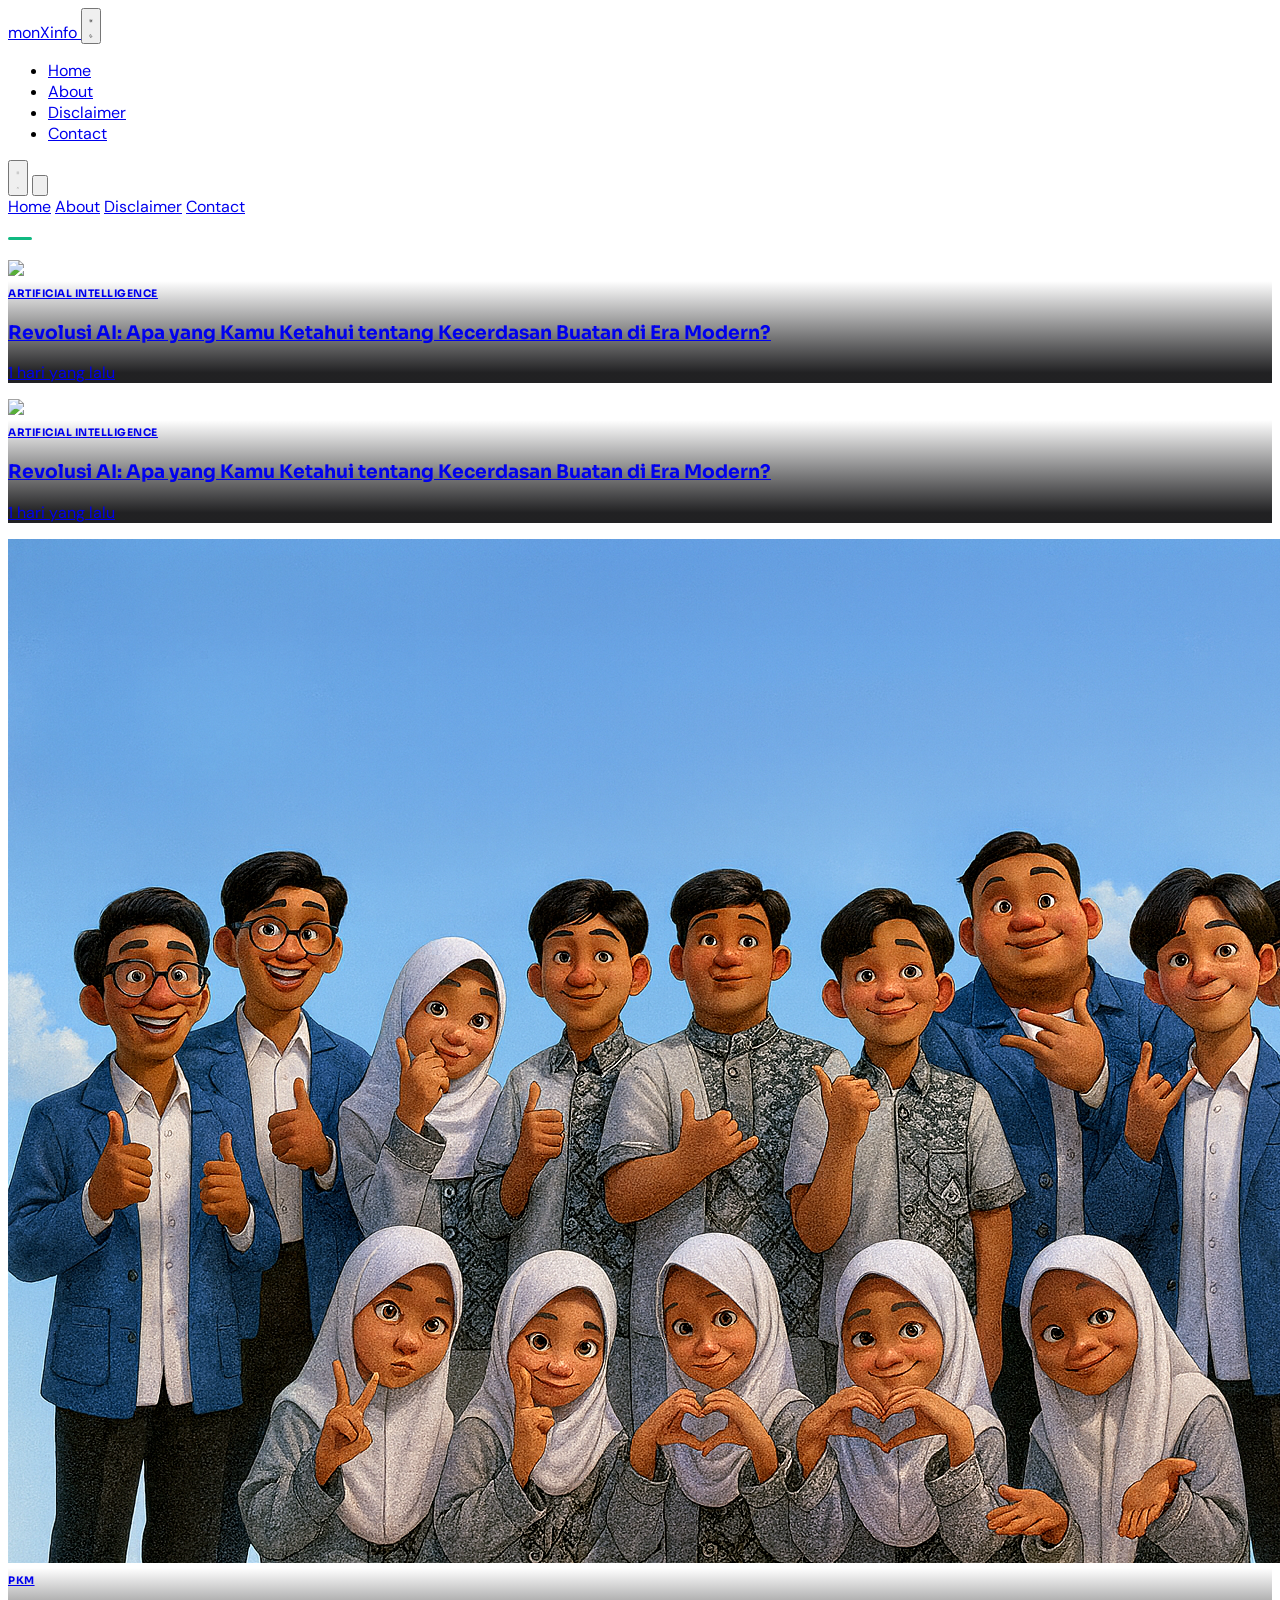
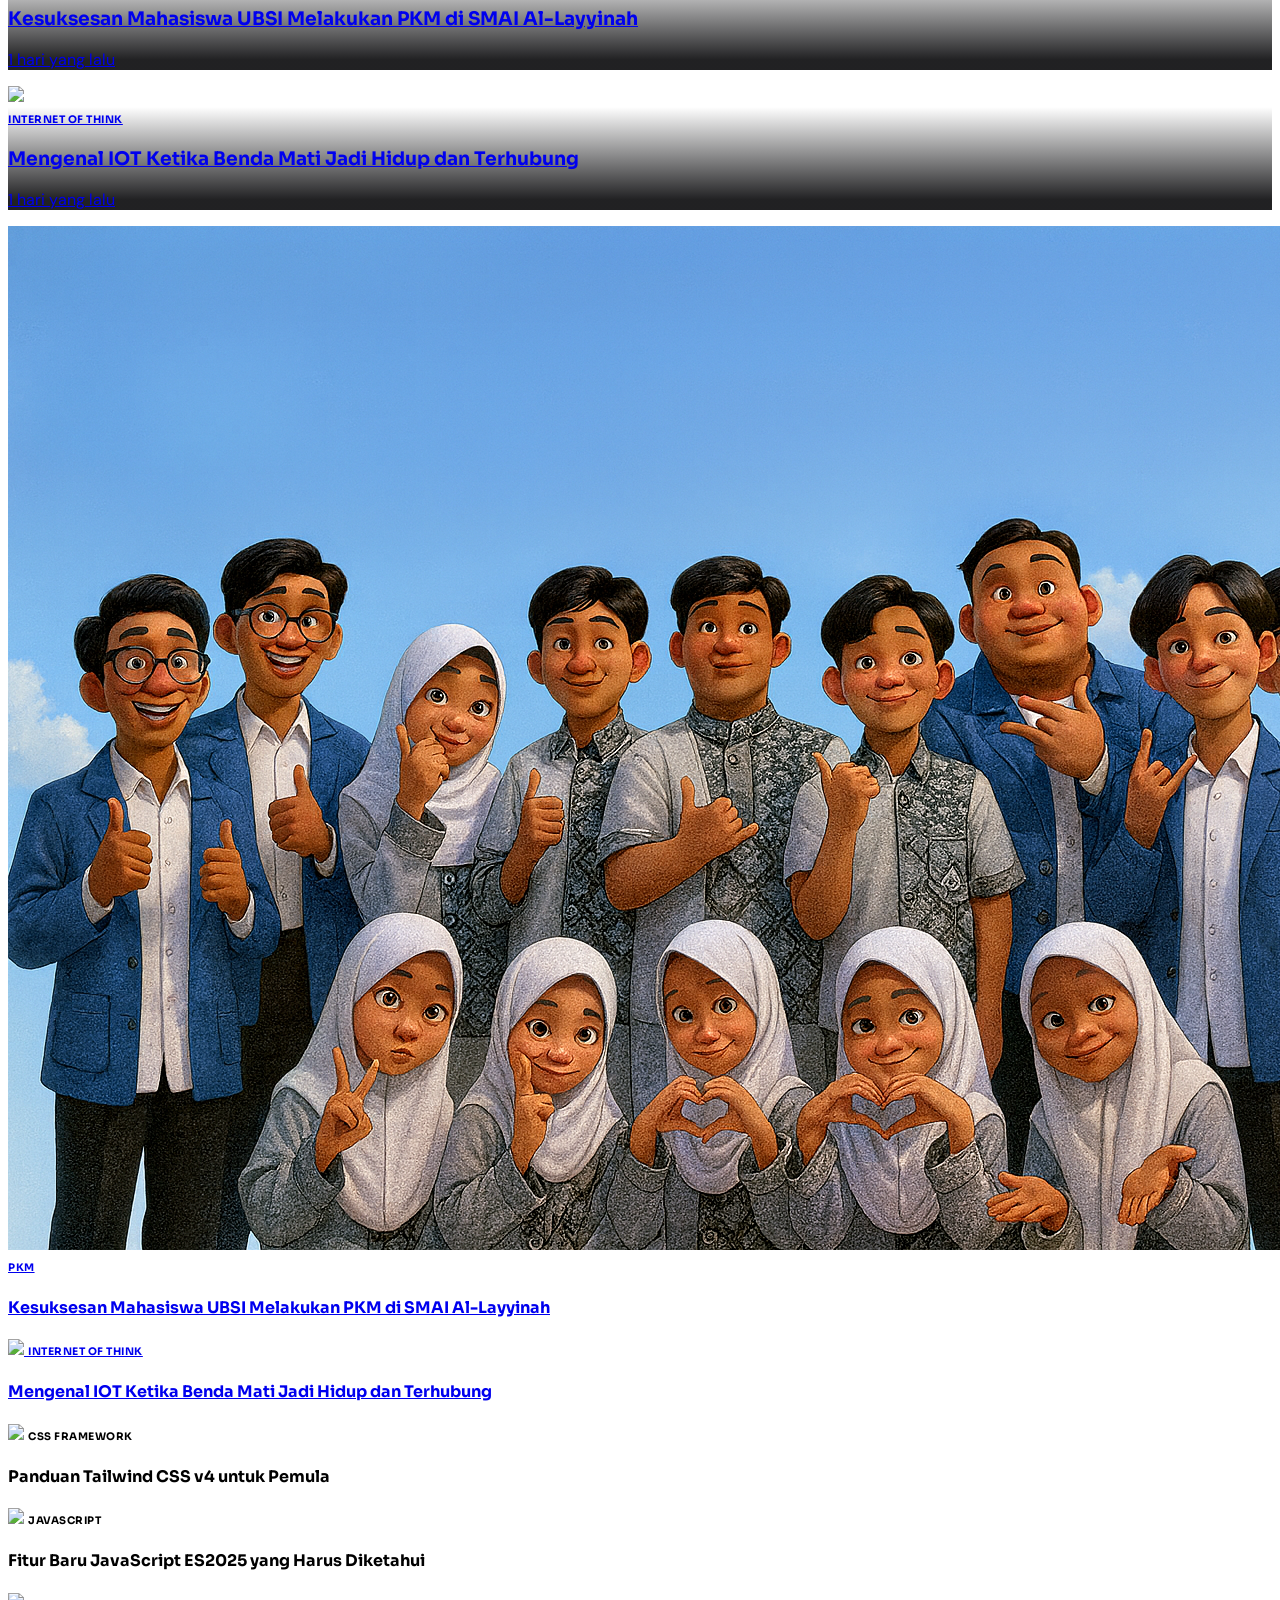
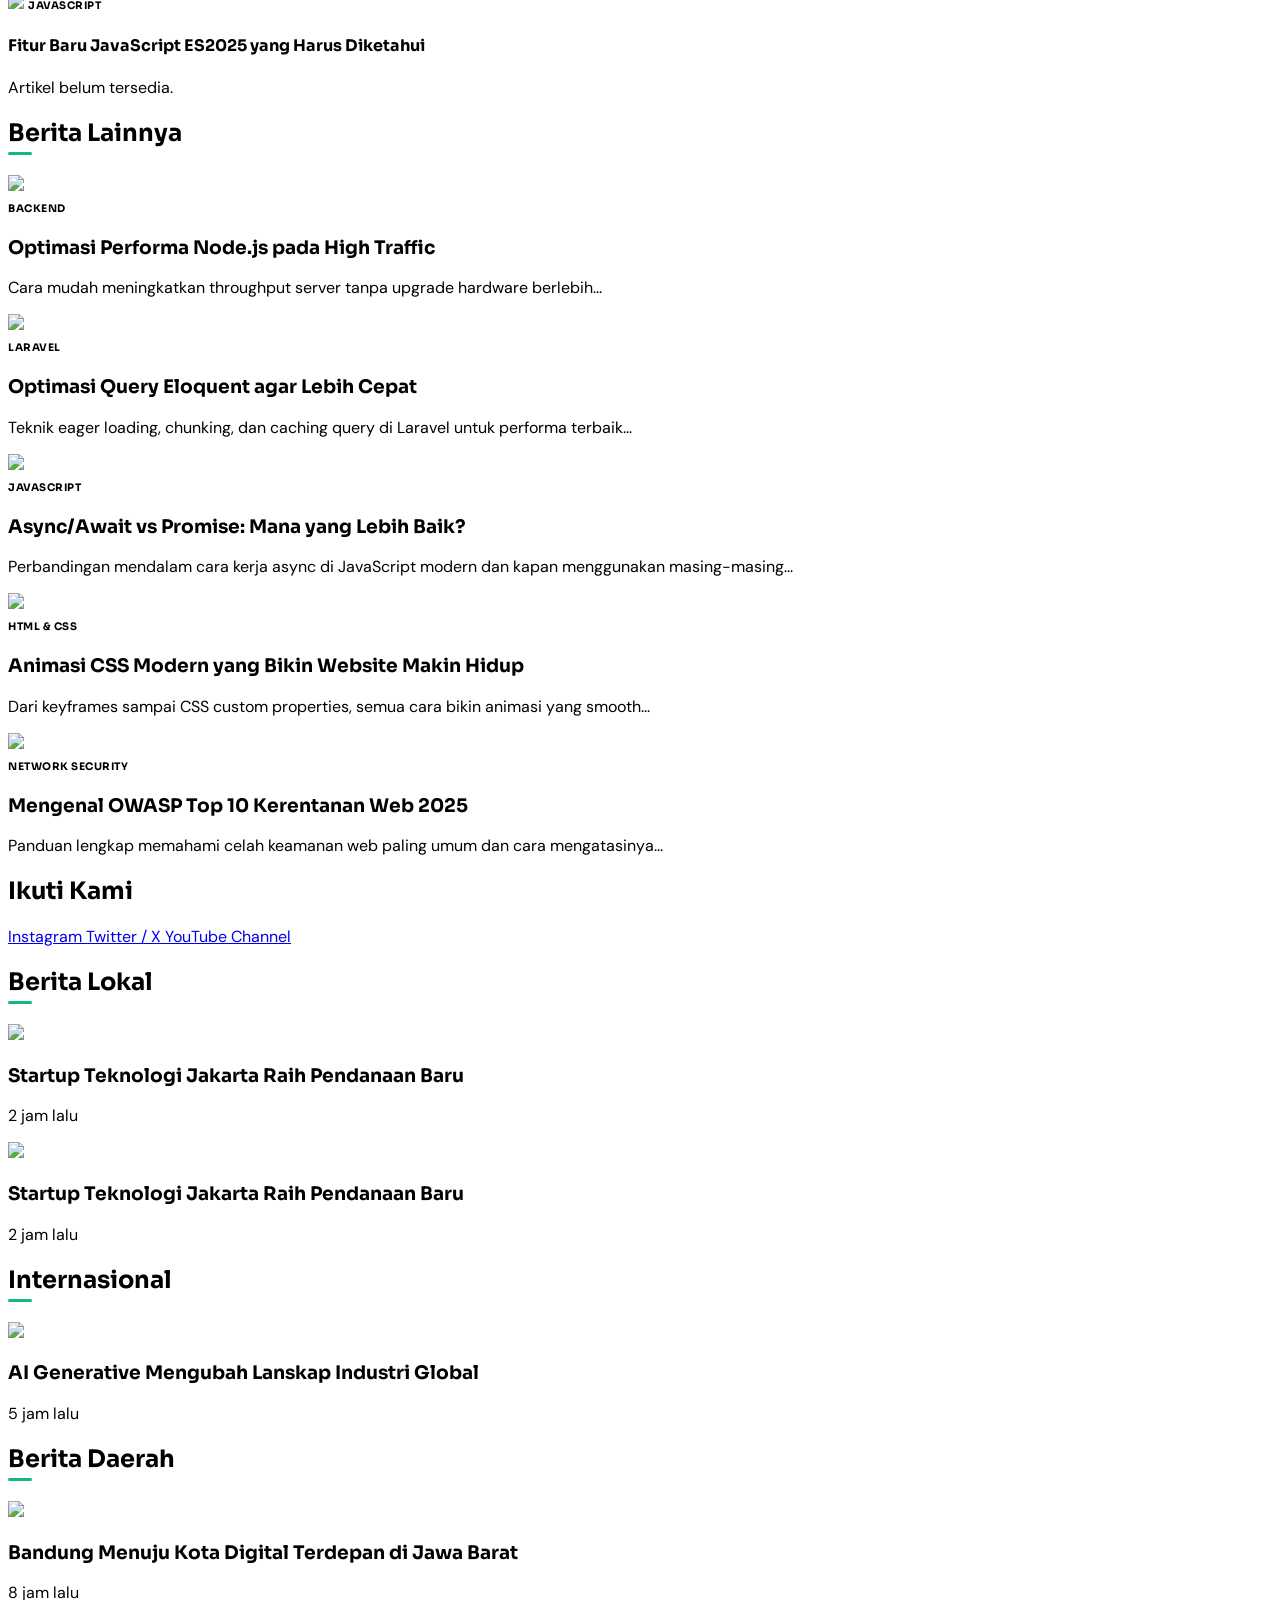
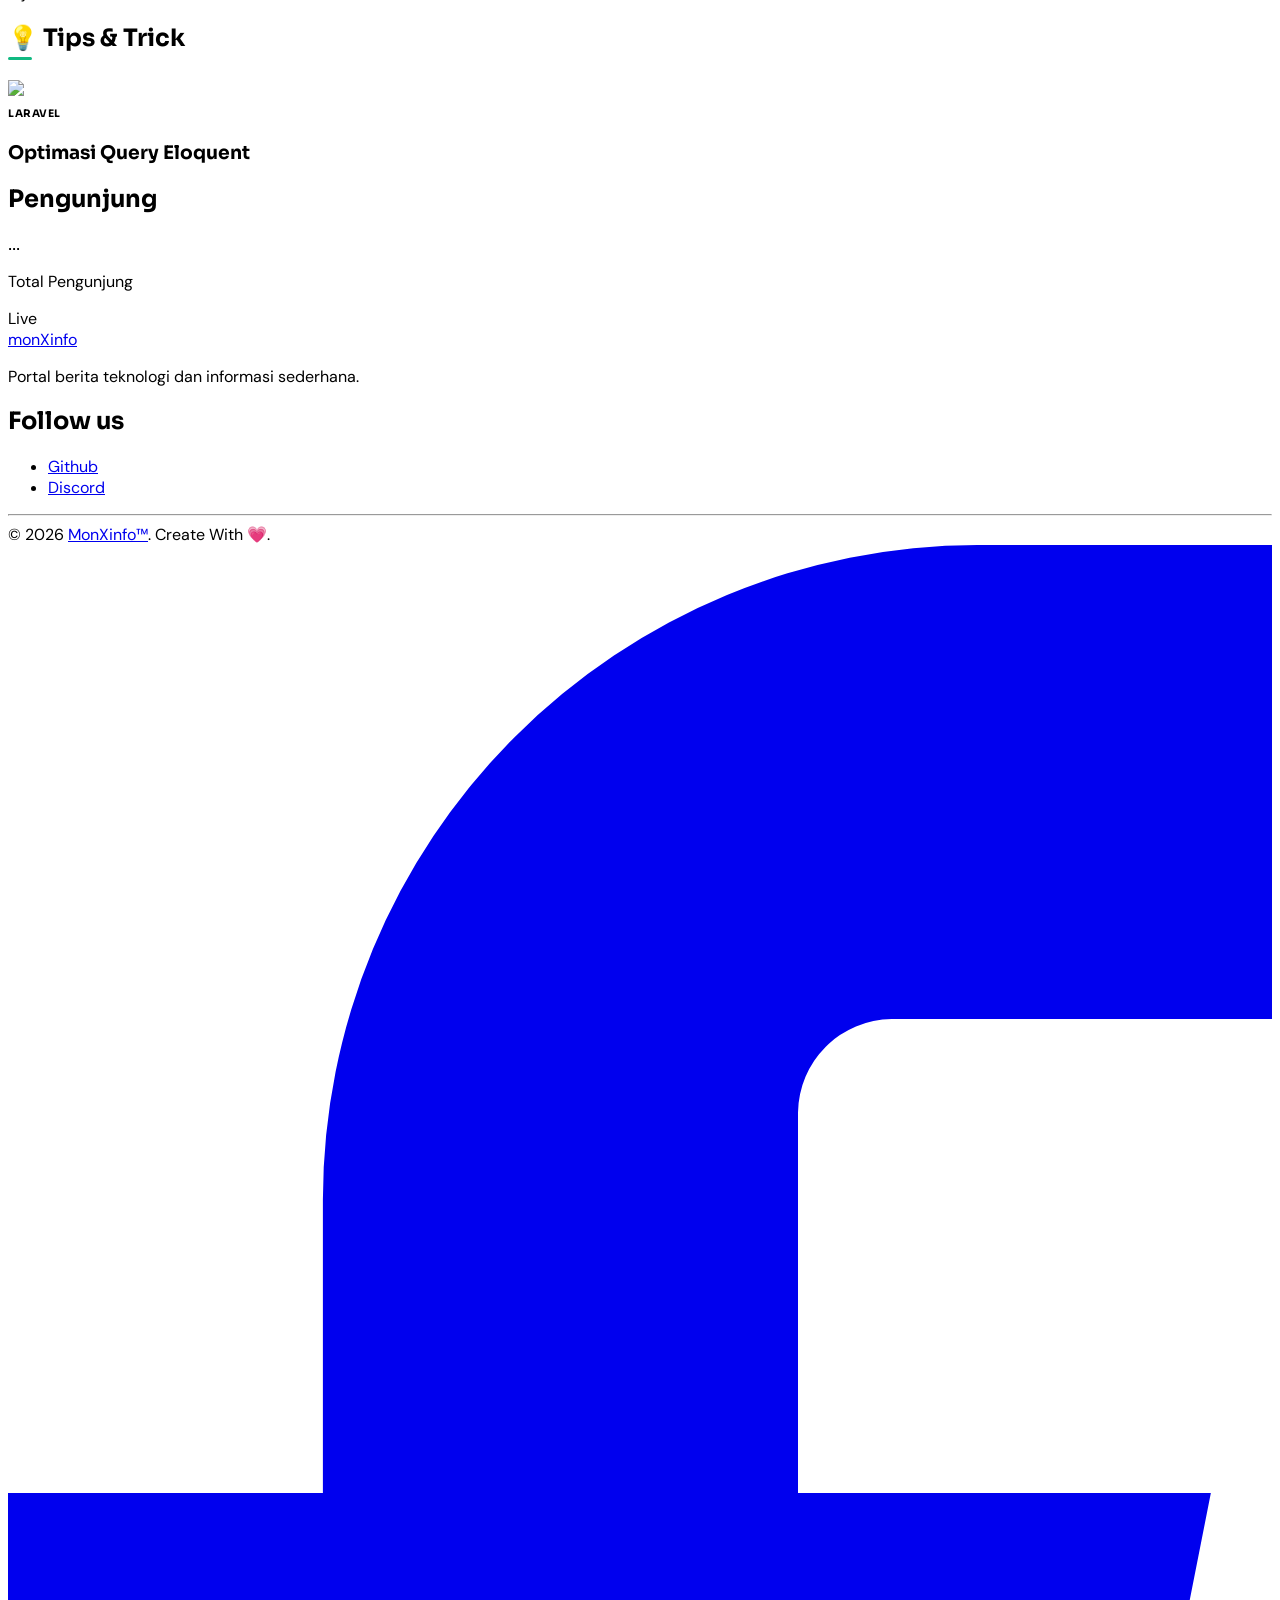
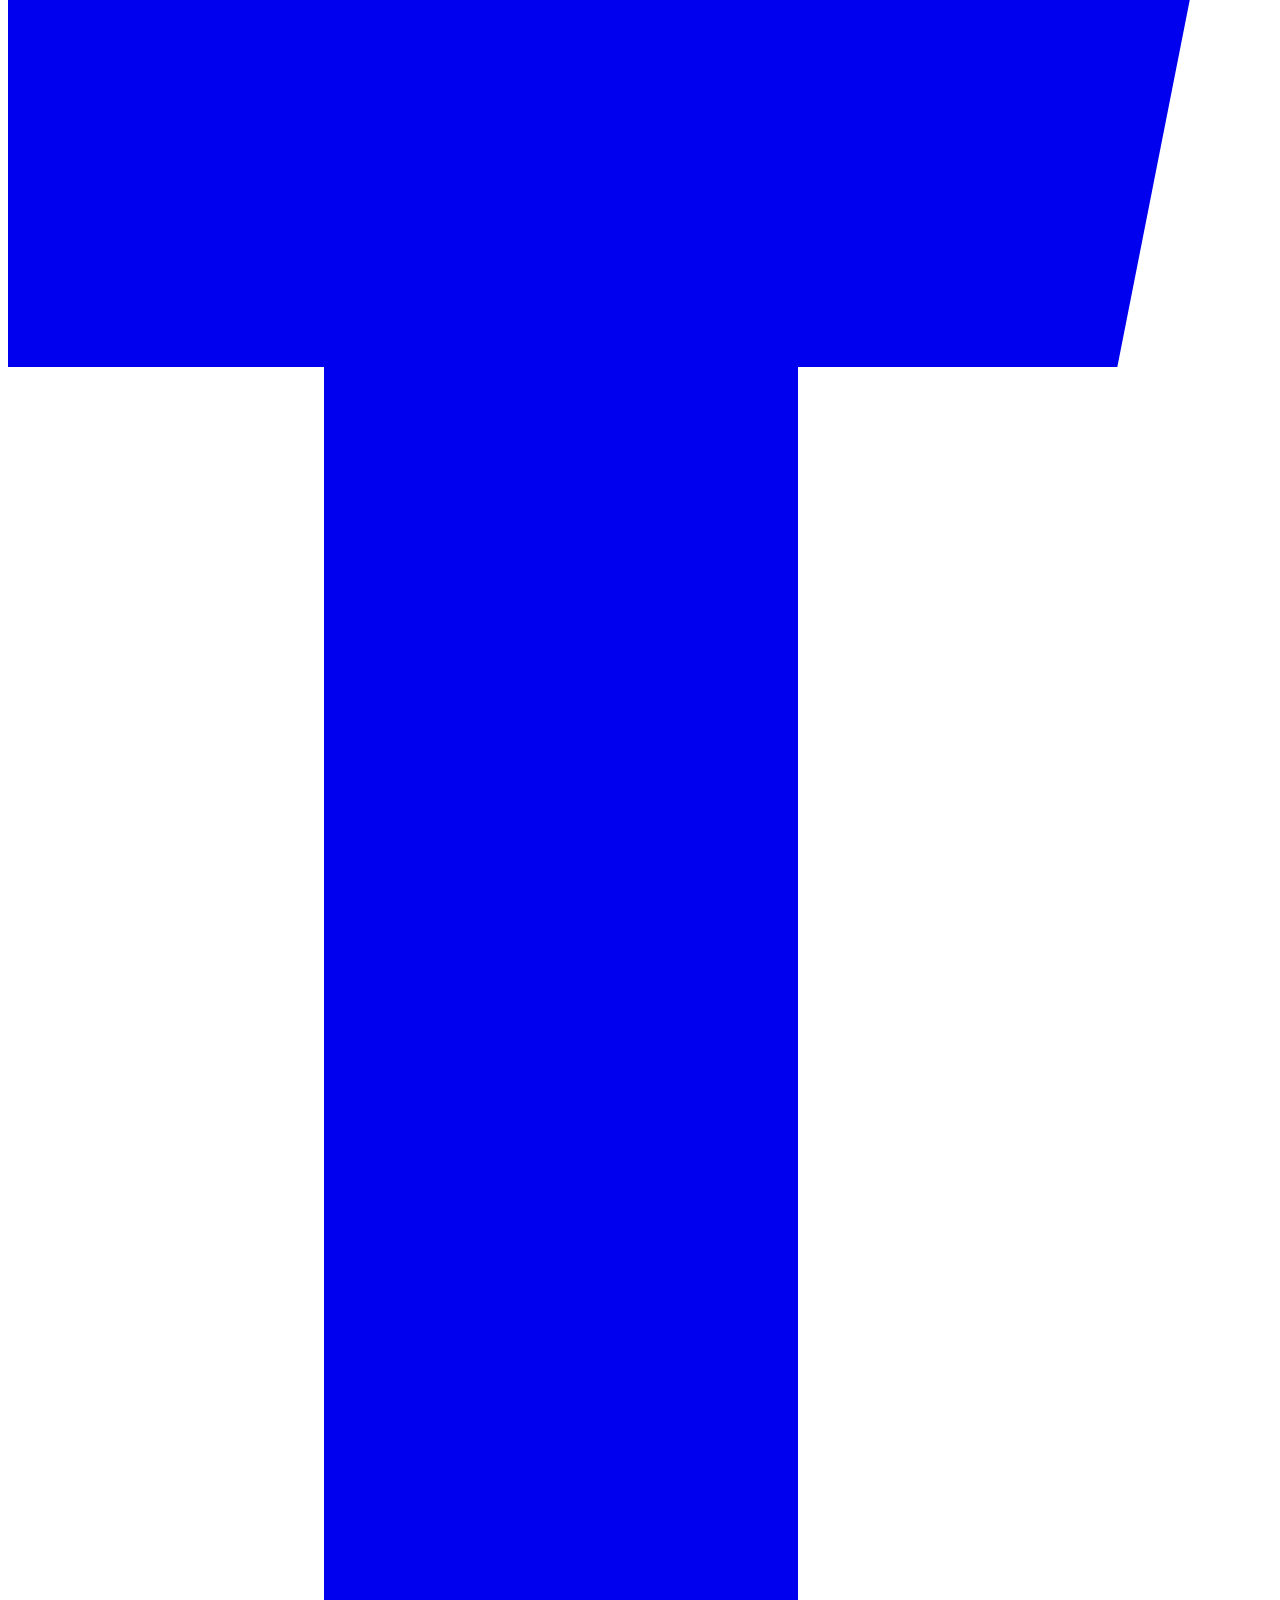
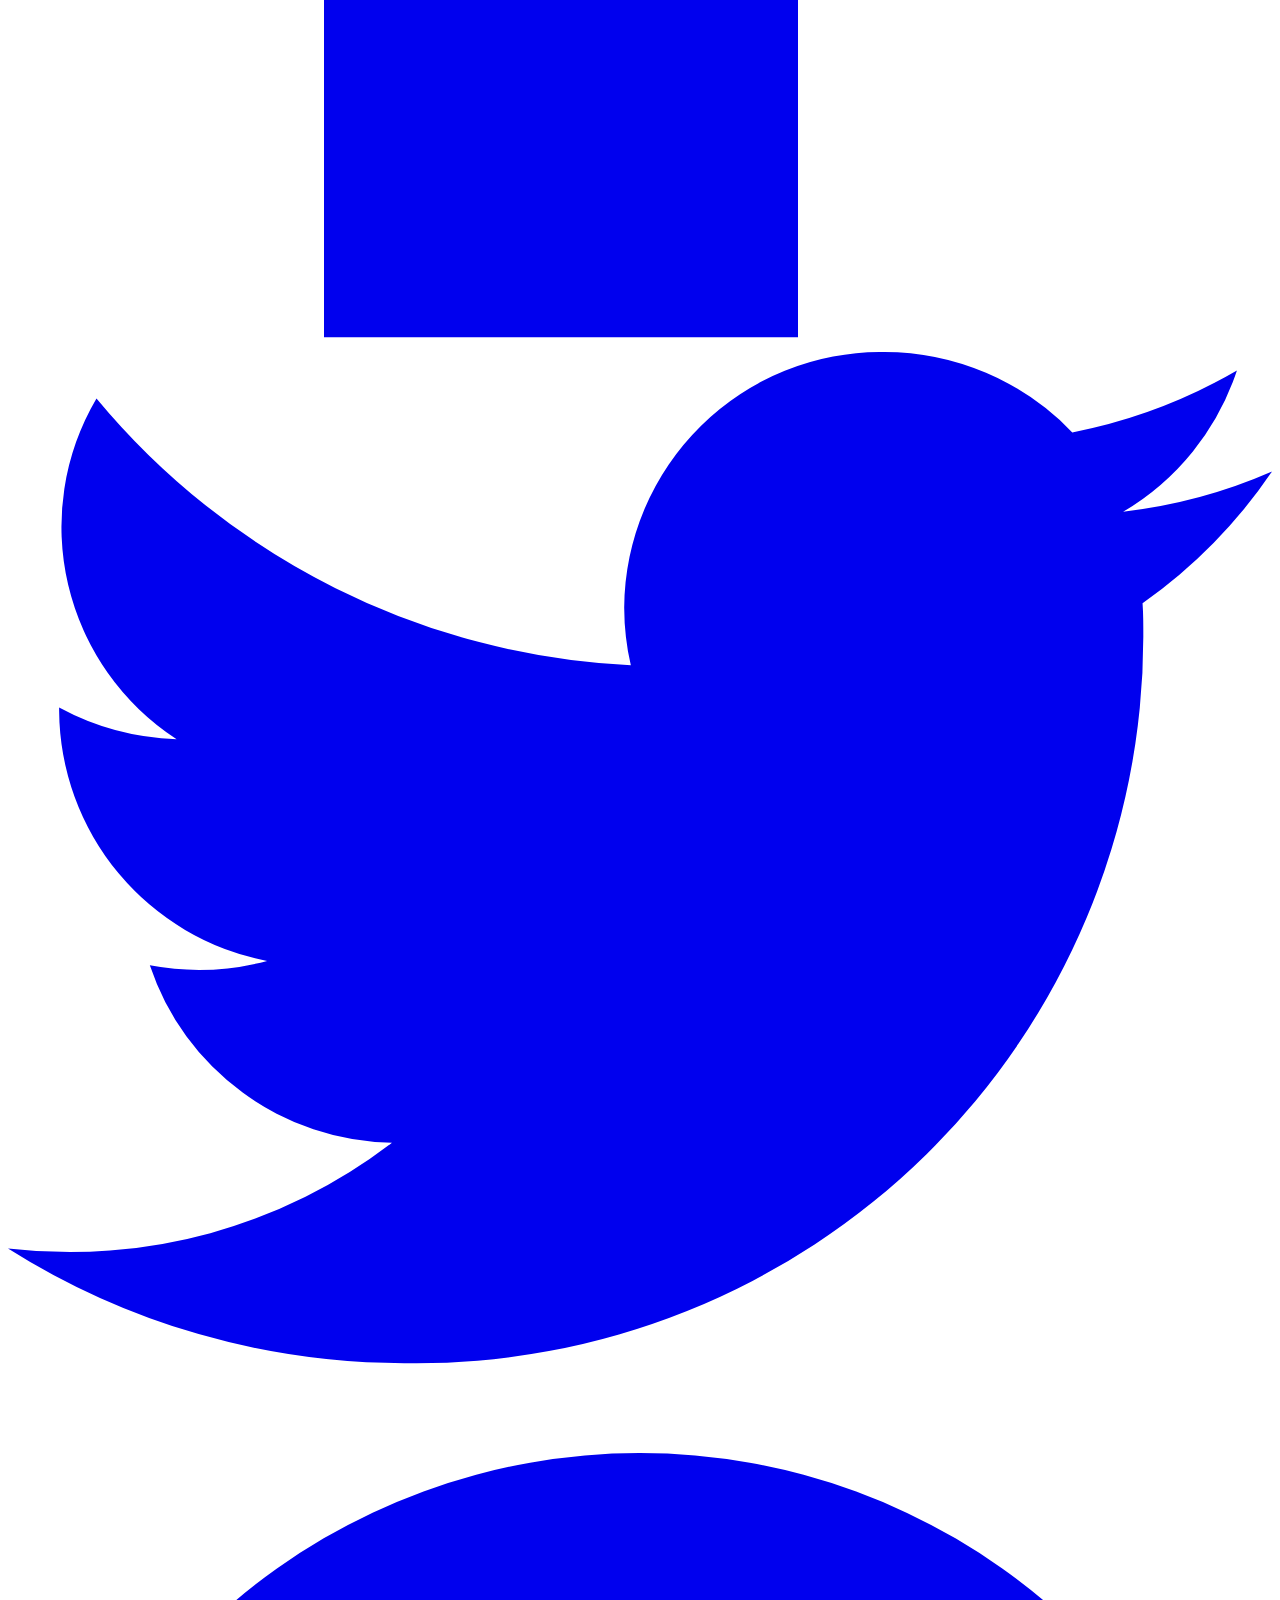
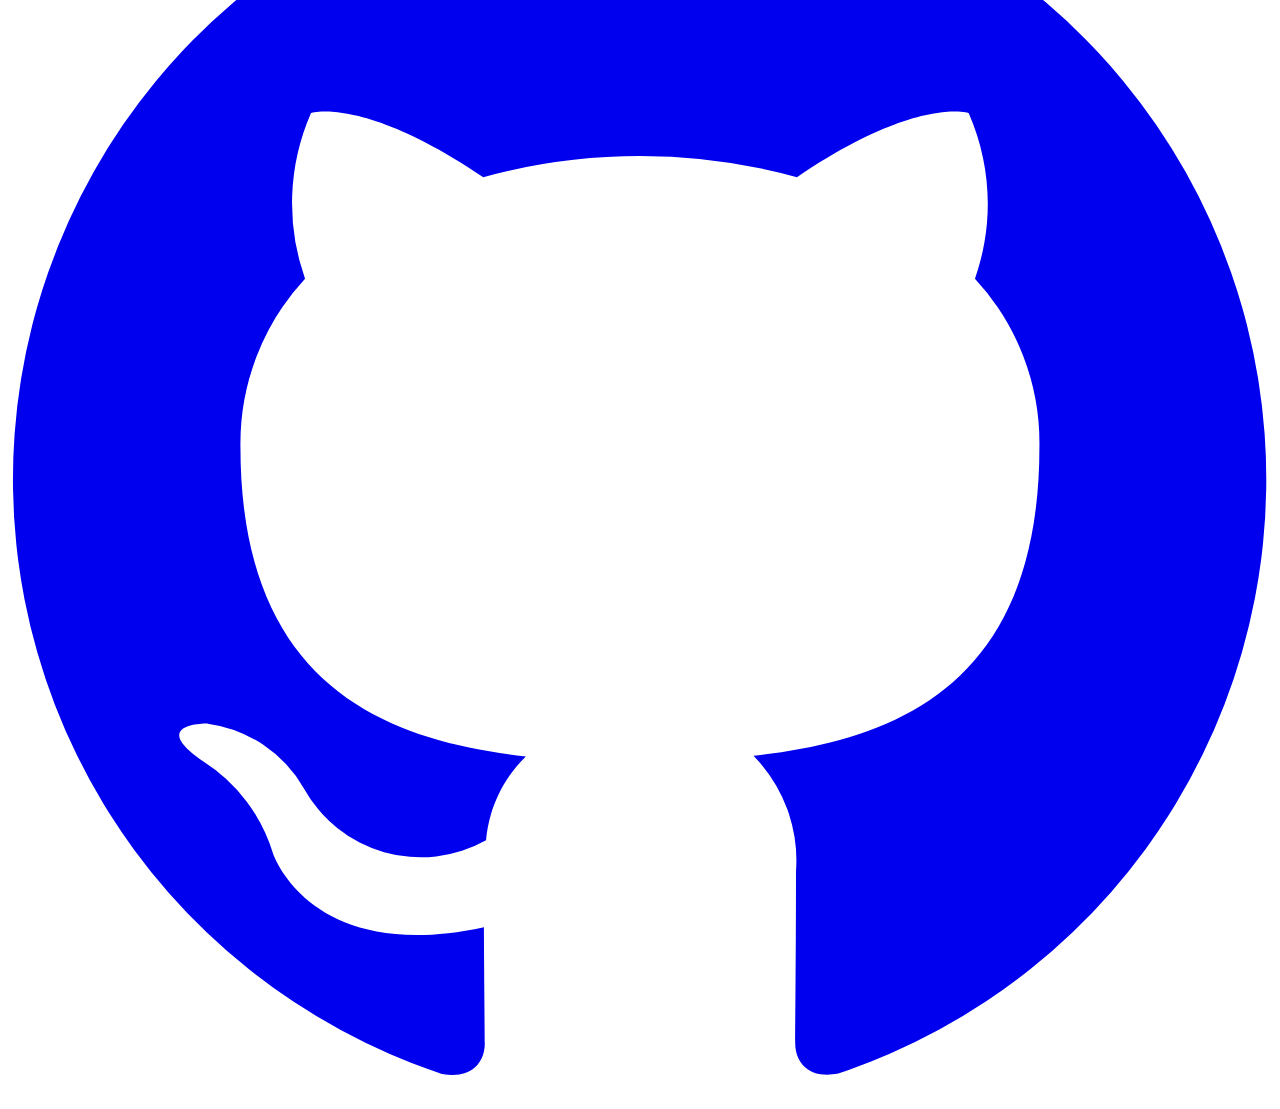
==== index.html @ 0c38c3d5 "menambahkan artikel iot" ====
<!doctype html>
<html lang="id" class="dark">
  <head>
    <meta charset="UTF-8" />
    <meta name="viewport" content="width=device-width, initial-scale=1.0" />
    <meta property="og:type" content="website" />
    <meta property="og:title" content="monXinfo" />
    <meta property="og:description" content="info seputar putar" />
    <meta property="og:image" content="https://irsyadhaniff.github.io/monXinfo-manual/images/previewpage041026.png" />
    <title>monXinfo - Portal Informasi</title>
    <!-- CSS style -->
    <link href="https://fonts.googleapis.com/css2?family=Sora:wght@400;600;700;900&family=DM+Sans:wght@400;500&display=swap" rel="stylesheet" />
    <link rel="stylesheet" href="/css/style.css" />
    <!-- end CSS style -->

    <!-- JS head -->
    <script src="https://cdn.tailwindcss.com"></script>
    <script>
      tailwind.config = {
        darkMode: "class",
      };
    </script>
    <!-- end JS head -->
  </head>
  <body class="overflow-x-hidden bg-zinc-50 dark:bg-zinc-950 text-zinc-900 dark:text-zinc-100">
    <!-- Page loader area -->
    <div id="page-loader">
      <svg aria-hidden="true" class="w-10 h-10 text-zinc-300 dark:text-zinc-700 animate-spin fill-emerald-500" viewBox="0 0 100 101" fill="none" xmlns="http://www.w3.org/2000/svg">
        <path
          d="M100 50.5908C100 78.2051 77.6142 100.591 50 100.591C22.3858 100.591 0 78.2051 0 50.5908C0 22.9766 22.3858 0.59082 50 0.59082C77.6142 0.59082 100 22.9766 100 50.5908ZM9.08144 50.5908C9.08144 73.1895 27.4013 91.5094 50 91.5094C72.5987 91.5094 90.9186 73.1895 90.9186 50.5908C90.9186 27.9921 72.5987 9.67226 50 9.67226C27.4013 9.67226 9.08144 27.9921 9.08144 50.5908Z"
          fill="currentColor"
        />
        <path
          d="M93.9676 39.0409C96.393 38.4038 97.8624 35.9116 97.0079 33.5539C95.2932 28.8227 92.871 24.3692 89.8167 20.348C85.8452 15.1192 80.8826 10.7238 75.2124 7.41289C69.5422 4.10194 63.2754 1.94025 56.7698 1.05124C51.7666 0.367541 46.6976 0.446843 41.7345 1.27873C39.2613 1.69328 37.813 4.19778 38.4501 6.62326C39.0873 9.04874 41.5694 10.4717 44.0505 10.1071C47.8511 9.54855 51.7191 9.52689 55.5402 10.0491C60.8642 10.7766 65.9928 12.5457 70.6331 15.2552C75.2735 17.9648 79.3347 21.5619 82.5849 25.841C84.9175 28.9121 86.7997 32.2913 88.1811 35.8758C89.083 38.2158 91.5421 39.6781 93.9676 39.0409Z"
          fill="currentFill"
        />
      </svg>
    </div>
    <!-- end Page loader area -->

    <!-- Navbar area -->
    <nav x-data="{ open: false }" class="w-full font-sora bg-zinc-950 border-b border-zinc-800 sticky top-0 z-40">
      <div class="max-w-7xl mx-auto px-4 sm:px-6 lg:px-8">
        <div class="flex items-center justify-between h-16">
          <div class="flex items-center space-x-4 w-1/4">
            <a href="index.html" class="text-emerald-400 text-xl font-black tracking-tight"> mon<span class="text-white">X</span>info </a>
            <button id="theme-toggle" class="text-zinc-400 hover:text-white transition-colors">
              <svg id="icon-sun" class="w-5 h-5 hidden" fill="none" stroke="currentColor" viewBox="0 0 24 24">
                <path
                  stroke-linecap="round"
                  stroke-linejoin="round"
                  stroke-width="2"
                  d="M12 5V3m0 18v-2M7.05 7.05 5.636 5.636m12.728 12.728L16.95 16.95M5 12H3m18 0h-2M7.05 16.95l-1.414 1.414M18.364 5.636 16.95 7.05M16 12a4 4 0 1 1-8 0 4 4 0 0 1 8 0Z"
                />
              </svg>
              <svg id="icon-moon" class="w-5 h-5" fill="none" stroke="currentColor" viewBox="0 0 24 24">
                <path stroke-linecap="round" stroke-linejoin="round" stroke-width="2" d="M12 21a9 9 0 0 1-.5-17.986V3c-.354.966-.5 1.911-.5 3a9 9 0 0 0 9 9c.239 0 .254.018.488 0A9.004 9.004 0 0 1 12 21Z" />
              </svg>
            </button>
          </div>

          <div class="hidden md:flex flex-1 justify-center">
            <ul class="flex items-center gap-2">
              <li><a href="index.html" class="px-4 py-2 text-sm text-white bg-zinc-800 rounded-md">Home</a></li>
              <li><a href="about.html" class="px-4 py-2 text-sm text-zinc-400 hover:text-white hover:bg-zinc-800 rounded-md transition-all">About</a></li>
              <li><a href="disclaimer.html" class="px-4 py-2 text-sm text-zinc-400 hover:text-white hover:bg-zinc-800 rounded-md transition-all">Disclaimer</a></li>
              <li><a href="contact.html" class="px-4 py-2 text-sm text-zinc-400 hover:text-white hover:bg-zinc-800 rounded-md transition-all">Contact</a></li>
            </ul>
          </div>

          <div class="flex justify-end w-1/4">
            <button class="md:hidden text-zinc-400" @click="open = !open">
              <svg x-show="!open" class="w-6 h-6" fill="none" stroke="currentColor" viewBox="0 0 24 24"><path d="M4 6h16M4 12h16M4 18h16"></path></svg>
              <svg x-show="open" class="w-6 h-6" fill="none" stroke="currentColor" viewBox="0 0 24 24"><path d="M6 18L18 6M6 6l12 12"></path></svg>
            </button>
            <button class="hidden md:block text-zinc-400 hover:text-white">
              <svg class="w-5 h-5" fill="none" stroke="currentColor" viewBox="0 0 24 24"><path stroke-linecap="round" stroke-linejoin="round" stroke-width="2" d="M21 21l-6-6m2-5a7 7 0 11-14 0 7 7 0 0114 0z" /></svg>
            </button>
          </div>
        </div>
      </div>

      <!-- Navbar filter -->
      <div
        class="bg-zinc-900 border-t border-zinc-800"
        x-data="{
    activeFilter: new URLSearchParams(window.location.search).get('category') || 'Terkini',
    categories: ['Terkini', 'Artificial Intelligence', 'Laravel', 'JavaScript', 'HTML & CSS', 'Network Security', 'Internet Of Think', 'Pkm'],
    setFilter(cat) {
      this.activeFilter = cat;
      $dispatch('filter-changed', cat);
    }
  }"
        x-init="$nextTick(() => $dispatch('filter-changed', activeFilter))"
      >
        <div class="max-w-7xl mx-auto px-4">
          <div class="flex items-center gap-2 py-2 overflow-x-auto scrollbar-hide whitespace-nowrap">
            <template x-for="cat in categories" :key="cat">
              <button
                @click="setFilter(cat)"
                :class="activeFilter === cat
            ? 'bg-emerald-500 text-zinc-950 font-bold'
            : 'text-zinc-400 hover:text-white hover:bg-zinc-800'"
                class="px-3 py-1 text-xs rounded-full transition-all"
                x-text="cat"
              ></button>
            </template>
          </div>
        </div>
      </div>

      <div x-show="open" class="md:hidden bg-zinc-950 border-t border-zinc-800 px-4 py-4 space-y-1">
        <a href="index.html" class="block px-4 py-2 text-white bg-zinc-800 rounded-md">Home</a>
        <a href="about.html" class="block px-4 py-2 text-zinc-400 hover:text-white rounded-md">About</a>
        <a href="disclaimer.html" class="block px-4 py-2 text-zinc-400 hover:text-white rounded-md">Disclaimer</a>
        <a href="contact.html" class="block px-4 py-2 text-zinc-400 hover:text-white rounded-md">Contact</a>
      </div>
    </nav>
    <!-- end Navbar area -->

    <!-- Content area -->
    <main x-data="{ activeFilter: 'Terkini' }" @filter-changed.window="activeFilter = $event.detail" class="max-w-7xl mx-auto px-4 sm:px-6 lg:px-8 py-8">
      <div class="grid grid-cols-1 lg:grid-cols-4 gap-8">
        <div class="lg:col-span-3 space-y-10">
          <!-- ===== SECTION: TERKINI ===== -->
          <section>
            <h2 class="section-title text-emerald-500 text-xl font-bold mb-6" x-text="activeFilter === 'Terkini' ? 'Terkini' : activeFilter"></h2>

            <!-- Featured card — kategori: Terkini -->
            <div
              x-show="activeFilter === 'Terkini'"
              x-transition:enter="transition ease-out duration-300"
              x-transition:enter-start="opacity-0 translate-y-2"
              x-transition:enter-end="opacity-100 translate-y-0"
              x-transition:leave="transition ease-in duration-150"
              x-transition:leave-start="opacity-100"
              x-transition:leave-end="opacity-0"
            >
              <a href="content/berita/teknologi/revolusi-ai-di-dunia-programming-apa-yang-perlu-kamu-tahu.html">
                <div class="card-hover relative rounded-2xl overflow-hidden cursor-pointer group mb-6">
                  <img src="/images/content/img/Revolusiai-dimasa-depan-110426.png" class="w-full h-80 object-cover group-hover:scale-105 transition-transform duration-500" />
                  <div class="featured-overlay absolute inset-0 flex flex-col justify-end p-6">
                    <span class="tag-pill bg-emerald-500 text-zinc-950 px-3 py-1 rounded-full w-fit mb-3">Artificial Intelligence</span>
                    <h3 class="text-white text-2xl font-bold leading-tight">Revolusi AI: Apa yang Kamu Ketahui tentang Kecerdasan Buatan di Era Modern?</h3>
                    <p class="text-zinc-300 text-sm mt-2">1 hari yang lalu</p>
                  </div>
                </div>
              </a>
            </div>

            <!-- Featured card — kategori: Artificial Intelligence -->
            <div
              x-show="activeFilter === 'Artificial Intelligence'"
              x-transition:enter="transition ease-out duration-300"
              x-transition:enter-start="opacity-0 translate-y-2"
              x-transition:enter-end="opacity-100 translate-y-0"
              x-transition:leave="transition ease-in duration-150"
              x-transition:leave-start="opacity-100"
              x-transition:leave-end="opacity-0"
            >
              <a href="content/berita/teknologi/revolusi-ai-di-dunia-programming-apa-yang-perlu-kamu-tahu.html">
                <div class="card-hover relative rounded-2xl overflow-hidden cursor-pointer group mb-6">
                  <img src="/images/content/img/Revolusiai-dimasa-depan-110426.png" class="w-full h-80 object-cover group-hover:scale-105 transition-transform duration-500" />
                  <div class="featured-overlay absolute inset-0 flex flex-col justify-end p-6">
                    <span class="tag-pill bg-emerald-500 text-zinc-950 px-3 py-1 rounded-full w-fit mb-3">Artificial Intelligence</span>
                    <h3 class="text-white text-2xl font-bold leading-tight">Revolusi AI: Apa yang Kamu Ketahui tentang Kecerdasan Buatan di Era Modern?</h3>
                    <p class="text-zinc-300 text-sm mt-2">1 hari yang lalu</p>
                  </div>
                </div>
              </a>
            </div>

            <!-- Featured card — kategori: Pkm -->
            <div
              x-show="activeFilter === 'Pkm'"
              x-transition:enter="transition ease-out duration-300"
              x-transition:enter-start="opacity-0 translate-y-2"
              x-transition:enter-end="opacity-100 translate-y-0"
              x-transition:leave="transition ease-in duration-150"
              x-transition:leave-start="opacity-100"
              x-transition:leave-end="opacity-0"
            >
              <a href="content/berita/kegiatan/masyarakat/kesuksessan-mahasiswa-ubsi-melakukan-pkm-di-smai-al-layyinah.html">
                <div class="card-hover relative rounded-2xl overflow-hidden cursor-pointer group mb-6">
                  <img src="/images/content/img/pkm/disneyImage-PKM-AL-LAYYINAH.png" class="w-full h-80 object-cover group-hover:scale-105 transition-transform duration-500" />
                  <div class="featured-overlay absolute inset-0 flex flex-col justify-end p-6">
                    <span class="tag-pill bg-emerald-500 text-zinc-950 px-3 py-1 rounded-full w-fit mb-3">Pkm</span>
                    <h3 class="text-white text-2xl font-bold leading-tight">Kesuksesan Mahasiswa UBSI Melakukan PKM di SMAI Al-Layyinah</h3>
                    <p class="text-zinc-300 text-sm mt-2">1 hari yang lalu</p>
                  </div>
                </div>
              </a>
            </div>

            <!-- Featured card — kategori: Internet Of Think -->
            <div
              x-show="activeFilter === 'Internet Of Think'"
              x-transition:enter="transition ease-out duration-300"
              x-transition:enter-start="opacity-0 translate-y-2"
              x-transition:enter-end="opacity-100 translate-y-0"
              x-transition:leave="transition ease-in duration-150"
              x-transition:leave-start="opacity-100"
              x-transition:leave-end="opacity-0"
            >
              <a href="/content/berita/internetofthink/internet-of-things-benda-mati-jadi-hidup.html">
                <div class="card-hover relative rounded-2xl overflow-hidden cursor-pointer group mb-6">
                  <img src="/images/content/img/iot/internetOfThink-masadepan140426.png" class="w-full h-80 object-cover group-hover:scale-105 transition-transform duration-500" />
                  <div class="featured-overlay absolute inset-0 flex flex-col justify-end p-6">
                    <span class="tag-pill bg-emerald-500 text-zinc-950 px-3 py-1 rounded-full w-fit mb-3">Internet Of Think</span>
                    <h3 class="text-white text-2xl font-bold leading-tight">Mengenal IOT Ketika Benda Mati Jadi Hidup dan Terhubung</h3>
                    <p class="text-zinc-300 text-sm mt-2">1 hari yang lalu</p>
                  </div>
                </div>
              </a>
            </div>

            <!-- Grid card kecil — 2 kolom -->
            <div class="grid grid-cols-1 md:grid-cols-2 gap-4">
              <!-- Card: Terkini-->
              <div
                x-show="activeFilter === 'Terkini'"
                x-transition:enter="transition ease-out duration-300"
                x-transition:enter-start="opacity-0 translate-y-2"
                x-transition:enter-end="opacity-100 translate-y-0"
                x-transition:leave="transition ease-in duration-150"
                x-transition:leave-start="opacity-100"
                x-transition:leave-end="opacity-0"
                class="card-hover bg-white dark:bg-zinc-900 border border-zinc-200 dark:border-zinc-800 rounded-xl overflow-hidden p-3"
              >
                <a href="/content/berita/kegiatan/masyarakat/kesuksessan-mahasiswa-ubsi-melakukan-pkm-di-smai-al-layyinah.html">
                  <img src="/images/content/img/pkm/disneyImage-PKM-AL-LAYYINAH.png" class="w-full h-40 object-cover rounded-lg mb-3" />
                  <span class="tag-pill text-emerald-500 text-[10px]">Pkm</span>
                  <h4 class="font-bold text-sm mt-1">Kesuksesan Mahasiswa UBSI Melakukan PKM di SMAI Al-Layyinah</h4>
                </a>
              </div>

              <div
                x-show="activeFilter === 'Terkini'"
                x-transition:enter="transition ease-out duration-300"
                x-transition:enter-start="opacity-0 translate-y-2"
                x-transition:enter-end="opacity-100 translate-y-0"
                x-transition:leave="transition ease-in duration-150"
                x-transition:leave-start="opacity-100"
                x-transition:leave-end="opacity-0"
                class="card-hover bg-white dark:bg-zinc-900 border border-zinc-200 dark:border-zinc-800 rounded-xl overflow-hidden p-3"
              >
                <a href="/content/berita/internetofthink/internet-of-things-benda-mati-jadi-hidup.html">
                  <img src="/images/content/img/iot/internetOfThink-masadepan140426.png" class="w-full h-40 object-cover rounded-lg mb-3" />
                  <span class="tag-pill text-emerald-500 text-[10px]">Internet Of Think</span>
                  <h4 class="font-bold text-sm mt-1">Mengenal IOT Ketika Benda Mati Jadi Hidup dan Terhubung</h4>
                </a>
              </div>
            </div>

            <!-- Grid card kecil — 3 kolom -->
            <div class="grid grid-cols-1 md:grid-cols-3 gap-4 mt-4">
              <!-- Card: Terkini-->
              <div
                x-show="activeFilter === 'Terkini'"
                x-transition:enter="transition ease-out duration-300"
                x-transition:enter-start="opacity-0 translate-y-2"
                x-transition:enter-end="opacity-100 translate-y-0"
                x-transition:leave="transition ease-in duration-150"
                x-transition:leave-start="opacity-100"
                x-transition:leave-end="opacity-0"
                class="card-hover bg-white dark:bg-zinc-900 border border-zinc-200 dark:border-zinc-800 rounded-xl overflow-hidden p-3"
              >
                <img src="https://picsum.photos/seed/css/400/250" class="w-full h-40 object-cover rounded-lg mb-3" />
                <span class="tag-pill text-emerald-500 text-[10px]">CSS Framework</span>
                <h4 class="font-bold text-sm mt-1">Panduan Tailwind CSS v4 untuk Pemula</h4>
              </div>

              <div
                x-show="activeFilter === 'Terkini'"
                x-transition:enter="transition ease-out duration-300"
                x-transition:enter-start="opacity-0 translate-y-2"
                x-transition:enter-end="opacity-100 translate-y-0"
                x-transition:leave="transition ease-in duration-150"
                x-transition:leave-start="opacity-100"
                x-transition:leave-end="opacity-0"
                class="card-hover bg-white dark:bg-zinc-900 border border-zinc-200 dark:border-zinc-800 rounded-xl overflow-hidden p-3"
              >
                <img src="https://picsum.photos/seed/js/400/250" class="w-full h-40 object-cover rounded-lg mb-3" />
                <span class="tag-pill text-emerald-500 text-[10px]">JavaScript</span>
                <h4 class="font-bold text-sm mt-1">Fitur Baru JavaScript ES2025 yang Harus Diketahui</h4>
              </div>

              <div
                x-show="activeFilter === 'Terkini'"
                x-transition:enter="transition ease-out duration-300"
                x-transition:enter-start="opacity-0 translate-y-2"
                x-transition:enter-end="opacity-100 translate-y-0"
                x-transition:leave="transition ease-in duration-150"
                x-transition:leave-start="opacity-100"
                x-transition:leave-end="opacity-0"
                class="card-hover bg-white dark:bg-zinc-900 border border-zinc-200 dark:border-zinc-800 rounded-xl overflow-hidden p-3"
              >
                <img src="https://picsum.photos/seed/js/400/250" class="w-full h-40 object-cover rounded-lg mb-3" />
                <span class="tag-pill text-emerald-500 text-[10px]">JavaScript</span>
                <h4 class="font-bold text-sm mt-1">Fitur Baru JavaScript ES2025 yang Harus Diketahui</h4>
              </div>
            </div>

            <!-- Pesan kosong -->
            <div x-show="activeFilter === 'Laravel' || activeFilter === 'Network Security' || activeFilter === 'JavaScript' || activeFilter === 'HTML & CSS' " x-transition class="text-center py-10 text-zinc-500 dark:text-zinc-600 text-sm">
              Artikel belum tersedia.
            </div>
          </section>

          <!-- ===== SECTION: BERITA LAINNYA ===== -->
          <section>
            <h2 class="section-title text-emerald-500 text-xl font-bold mb-6">Berita Lainnya</h2>
            <div class="space-y-4">
              <!--
                Card list: Node.js — kategori: Artificial Intelligence
              -->
              <div
                x-show="activeFilter === 'Terkini' || activeFilter === 'Artificial Intelligence'"
                x-transition:enter="transition ease-out duration-300"
                x-transition:enter-start="opacity-0 translate-y-2"
                x-transition:enter-end="opacity-100 translate-y-0"
                x-transition:leave="transition ease-in duration-150"
                x-transition:leave-start="opacity-100"
                x-transition:leave-end="opacity-0"
                class="card-hover flex gap-4 bg-white dark:bg-zinc-900 border border-zinc-200 dark:border-zinc-800 rounded-xl p-3 cursor-pointer"
              >
                <img src="https://picsum.photos/seed/node/150/150" class="w-24 h-24 object-cover rounded-lg flex-shrink-0" />
                <div>
                  <span class="tag-pill text-emerald-500 text-[10px]">Backend</span>
                  <h3 class="font-bold text-base leading-snug">Optimasi Performa Node.js pada High Traffic</h3>
                  <p class="text-zinc-500 text-xs mt-1 line-clamp-2">Cara mudah meningkatkan throughput server tanpa upgrade hardware berlebih...</p>
                </div>
              </div>

              <!--
                Card list: Laravel Eloquent — kategori: Laravel
              -->
              <div
                x-show="activeFilter === 'Terkini' || activeFilter === 'Laravel'"
                x-transition:enter="transition ease-out duration-300"
                x-transition:enter-start="opacity-0 translate-y-2"
                x-transition:enter-end="opacity-100 translate-y-0"
                x-transition:leave="transition ease-in duration-150"
                x-transition:leave-start="opacity-100"
                x-transition:leave-end="opacity-0"
                class="card-hover flex gap-4 bg-white dark:bg-zinc-900 border border-zinc-200 dark:border-zinc-800 rounded-xl p-3 cursor-pointer"
              >
                <img src="https://picsum.photos/seed/laravel/150/150" class="w-24 h-24 object-cover rounded-lg flex-shrink-0" />
                <div>
                  <span class="tag-pill text-emerald-500 text-[10px]">Laravel</span>
                  <h3 class="font-bold text-base leading-snug">Optimasi Query Eloquent agar Lebih Cepat</h3>
                  <p class="text-zinc-500 text-xs mt-1 line-clamp-2">Teknik eager loading, chunking, dan caching query di Laravel untuk performa terbaik...</p>
                </div>
              </div>

              <!--
                Card list: Async Await — kategori: JavaScript
              -->
              <div
                x-show="activeFilter === 'Terkini' || activeFilter === 'JavaScript'"
                x-transition:enter="transition ease-out duration-300"
                x-transition:enter-start="opacity-0 translate-y-2"
                x-transition:enter-end="opacity-100 translate-y-0"
                x-transition:leave="transition ease-in duration-150"
                x-transition:leave-start="opacity-100"
                x-transition:leave-end="opacity-0"
                class="card-hover flex gap-4 bg-white dark:bg-zinc-900 border border-zinc-200 dark:border-zinc-800 rounded-xl p-3 cursor-pointer"
              >
                <img src="https://picsum.photos/seed/async/150/150" class="w-24 h-24 object-cover rounded-lg flex-shrink-0" />
                <div>
                  <span class="tag-pill text-emerald-500 text-[10px]">JavaScript</span>
                  <h3 class="font-bold text-base leading-snug">Async/Await vs Promise: Mana yang Lebih Baik?</h3>
                  <p class="text-zinc-500 text-xs mt-1 line-clamp-2">Perbandingan mendalam cara kerja async di JavaScript modern dan kapan menggunakan masing-masing...</p>
                </div>
              </div>

              <!--
                Card list: CSS Animasi — kategori: HTML & CSS
              -->
              <div
                x-show="activeFilter === 'Terkini' || activeFilter === 'HTML & CSS'"
                x-transition:enter="transition ease-out duration-300"
                x-transition:enter-start="opacity-0 translate-y-2"
                x-transition:enter-end="opacity-100 translate-y-0"
                x-transition:leave="transition ease-in duration-150"
                x-transition:leave-start="opacity-100"
                x-transition:leave-end="opacity-0"
                class="card-hover flex gap-4 bg-white dark:bg-zinc-900 border border-zinc-200 dark:border-zinc-800 rounded-xl p-3 cursor-pointer"
              >
                <img src="https://picsum.photos/seed/cssanim/150/150" class="w-24 h-24 object-cover rounded-lg flex-shrink-0" />
                <div>
                  <span class="tag-pill text-emerald-500 text-[10px]">HTML & CSS</span>
                  <h3 class="font-bold text-base leading-snug">Animasi CSS Modern yang Bikin Website Makin Hidup</h3>
                  <p class="text-zinc-500 text-xs mt-1 line-clamp-2">Dari keyframes sampai CSS custom properties, semua cara bikin animasi yang smooth...</p>
                </div>
              </div>

              <!--
                Card list: Network Security — kategori: Network Security
              -->
              <div
                x-show="activeFilter === 'Terkini' || activeFilter === 'Network Security'"
                x-transition:enter="transition ease-out duration-300"
                x-transition:enter-start="opacity-0 translate-y-2"
                x-transition:enter-end="opacity-100 translate-y-0"
                x-transition:leave="transition ease-in duration-150"
                x-transition:leave-start="opacity-100"
                x-transition:leave-end="opacity-0"
                class="card-hover flex gap-4 bg-white dark:bg-zinc-900 border border-zinc-200 dark:border-zinc-800 rounded-xl p-3 cursor-pointer"
              >
                <img src="https://picsum.photos/seed/netsec/150/150" class="w-24 h-24 object-cover rounded-lg flex-shrink-0" />
                <div>
                  <span class="tag-pill text-emerald-500 text-[10px]">Network Security</span>
                  <h3 class="font-bold text-base leading-snug">Mengenal OWASP Top 10 Kerentanan Web 2025</h3>
                  <p class="text-zinc-500 text-xs mt-1 line-clamp-2">Panduan lengkap memahami celah keamanan web paling umum dan cara mengatasinya...</p>
                </div>
              </div>
            </div>
          </section>
        </div>

        <!-- ===== SIDEBAR ===== -->
        <div class="lg:col-span-1 space-y-8">
          <section class="bg-white dark:bg-zinc-900 border border-zinc-400 dark:border-zinc-800 rounded-xl p-5">
            <h2 class="text-emerald-500 dark:text-white font-bold text-base mb-4">Ikuti Kami</h2>
            <div class="flex flex-col gap-2">
              <a href="#" class="flex items-center gap-3 px-3 py-2.5 rounded-lg border border-zinc-300 dark:border-zinc-800 hover:bg-zinc-200 dark:hover:bg-zinc-800 transition-all">
                <span class="text-orange-500 text-sm font-semibold">Instagram</span>
              </a>
              <a href="#" class="flex items-center gap-3 px-3 py-2.5 rounded-lg border border-zinc-300 dark:border-zinc-800 hover:bg-zinc-200 dark:hover:bg-zinc-800 transition-all">
                <span class="text-sky-500 text-sm font-semibold">Twitter / X</span>
              </a>
              <a href="#" class="flex items-center gap-3 px-3 py-2.5 rounded-lg border border-zinc-300 dark:border-zinc-800 hover:bg-zinc-200 dark:hover:bg-zinc-800 transition-all">
                <span class="text-red-500 text-sm font-semibold">YouTube Channel</span>
              </a>
            </div>
          </section>

          <section>
            <h2 class="section-title text-emerald-500 dark:text-white font-bold text-base mb-4">Berita Lokal</h2>
            <div class="space-y-3">
              <div class="card-hover flex gap-3 cursor-pointer group">
                <img src="https://picsum.photos/seed/l1/100/100" class="w-16 h-16 object-cover rounded-lg flex-shrink-0" />
                <div>
                  <h3 class="text-zinc-700 dark:text-zinc-200 text-sm font-medium leading-snug group-hover:text-emerald-500 transition-colors">Startup Teknologi Jakarta Raih Pendanaan Baru</h3>
                  <p class="text-zinc-400 text-xs mt-1">2 jam lalu</p>
                </div>
              </div>
              <div class="card-hover flex gap-3 cursor-pointer group">
                <img src="https://picsum.photos/seed/l2/100/100" class="w-16 h-16 object-cover rounded-lg flex-shrink-0" />
                <div>
                  <h3 class="text-zinc-700 dark:text-zinc-200 text-sm font-medium leading-snug group-hover:text-emerald-500 transition-colors">Startup Teknologi Jakarta Raih Pendanaan Baru</h3>
                  <p class="text-zinc-400 text-xs mt-1">2 jam lalu</p>
                </div>
              </div>
            </div>
          </section>

          <section>
            <h2 class="section-title text-emerald-500 dark:text-white font-bold text-base mb-4">Internasional</h2>
            <div class="space-y-3">
              <div class="card-hover flex gap-3 cursor-pointer group">
                <img src="https://picsum.photos/seed/i1/100/100" class="w-16 h-16 object-cover rounded-lg flex-shrink-0" />
                <div>
                  <h3 class="text-zinc-700 dark:text-zinc-200 text-sm font-medium leading-snug group-hover:text-emerald-500 transition-colors">AI Generative Mengubah Lanskap Industri Global</h3>
                  <p class="text-zinc-400 text-xs mt-1">5 jam lalu</p>
                </div>
              </div>
            </div>
          </section>

          <section>
            <h2 class="section-title text-emerald-500 dark:text-white font-bold text-base mb-4">Berita Daerah</h2>
            <div class="space-y-3">
              <div class="card-hover flex gap-3 cursor-pointer group">
                <img src="https://picsum.photos/seed/d1/100/100" class="w-16 h-16 object-cover rounded-lg flex-shrink-0" />
                <div>
                  <h3 class="text-zinc-700 dark:text-zinc-200 text-sm font-medium leading-snug group-hover:text-emerald-500 transition-colors">Bandung Menuju Kota Digital Terdepan di Jawa Barat</h3>
                  <p class="text-zinc-400 text-xs mt-1">8 jam lalu</p>
                </div>
              </div>
            </div>
          </section>

          <section>
            <h2 class="section-title text-emerald-500 dark:text-white font-bold text-base mb-4">💡 Tips & Trick</h2>
            <div class="grid grid-cols-2 gap-3">
              <div class="card-hover bg-white dark:bg-zinc-900 border border-zinc-200 dark:border-zinc-800 rounded-xl overflow-hidden cursor-pointer group">
                <img src="https://picsum.photos/seed/t1/400/200" class="w-full h-24 object-cover group-hover:scale-105 transition-transform" />
                <div class="p-3">
                  <span class="tag-pill text-emerald-500 text-[9px]">Laravel</span>
                  <h3 class="text-zinc-900 dark:text-white font-semibold text-[11px] mt-1 leading-snug">Optimasi Query Eloquent</h3>
                </div>
              </div>
            </div>
          </section>

          <!-- Pengunjung -->
          <section class="bg-white dark:bg-zinc-900 border border-zinc-200 dark:border-zinc-800 rounded-xl p-5 text-center">
            <h2 class="text-emerald-500 dark:text-white font-bold text-base mb-4">Pengunjung</h2>

            <!-- ID untuk JS -->
            <p id="visitor-count" class="text-5xl font-black text-emerald-500" style="font-family: &quot;Sora&quot;, sans-serif">...</p>
            <p class="text-zinc-400 dark:text-zinc-500 text-xs mt-1 uppercase tracking-widest">Total Pengunjung</p>

            <div class="mt-4 h-1.5 bg-zinc-200 dark:bg-zinc-800 rounded-full overflow-hidden">
              <div id="visitor-bar" class="h-full bg-gradient-to-r from-emerald-600 to-emerald-400 rounded-full transition-all duration-500" style="width: 0%"></div>
            </div>

            <!-- live -->
            <div class="flex items-center justify-center gap-1.5 mt-3">
              <span class="w-2 h-2 bg-emerald-400 rounded-full animate-pulse"></span>
              <span class="text-zinc-400 text-xs">Live</span>
            </div>
          </section>
        </div>
      </div>
    </main>
    <!-- end Content area -->

    <!-- Footer area -->
    <footer class="bg-zinc-50 dark:bg-zinc-950 border-t border-zinc-200 dark:border-zinc-800 mt-20">
      <div class="mx-auto w-full max-w-screen-xl p-4 py-6 lg:py-8">
        <div class="md:flex md:justify-between">
          <div class="mb-6 md:mb-0">
            <a href="index.html" class="flex items-center gap-2">
              <span class="text-emerald-400 text-2xl font-black tracking-tight">mon<span class="text-zinc-900 dark:text-white">X</span>info</span>
            </a>
            <p class="text-zinc-500 text-sm mt-2 max-w-xs">Portal berita teknologi dan informasi sederhana.</p>
          </div>

          <div class="grid grid-cols-2 gap-8 sm:gap-6 sm:grid-cols-3">
            <div>
              <h2 class="mb-6 text-sm font-semibold text-zinc-900 uppercase dark:text-white">Follow us</h2>
              <ul class="text-zinc-500 dark:text-zinc-400 font-medium">
                <li class="mb-4"><a href="#" class="hover:underline hover:text-emerald-500 transition-colors">Github</a></li>
                <li><a href="#" class="hover:underline hover:text-emerald-500 transition-colors">Discord</a></li>
              </ul>
            </div>
          </div>
        </div>

        <hr class="my-6 border-zinc-200 dark:border-zinc-700 sm:mx-auto lg:my-8" />

        <div class="sm:flex sm:items-center sm:justify-between">
          <span class="text-sm text-zinc-500 sm:text-center dark:text-zinc-400"> © 2026 <a href="index.html" class="hover:underline hover:text-emerald-500">MonXinfo™</a>. Create With 💗. </span>
          <div class="flex mt-4 sm:justify-center sm:mt-0 gap-4">
            <a href="#" class="text-zinc-500 hover:text-zinc-900 dark:hover:text-white transition-colors">
              <svg class="w-4 h-4" fill="currentColor" viewBox="0 0 8 19">
                <path fill-rule="evenodd" d="M6.135 3H8V0H6.135a4.147 4.147 0 0 0-4.142 4.142V6H0v3h2v9.938h3V9h2.021l.592-3H5V3.591A.6.6 0 0 1 5.592 3h.543Z" clip-rule="evenodd" />
              </svg>
            </a>
            <a href="#" class="text-zinc-500 hover:text-zinc-900 dark:hover:text-white transition-colors">
              <svg class="w-4 h-4" fill="currentColor" viewBox="0 0 20 17">
                <path
                  fill-rule="evenodd"
                  d="M20 1.892a8.178 8.178 0 0 1-2.355.635 4.074 4.074 0 0 0 1.8-2.235 8.344 8.344 0 0 1-2.605.98A4.13 4.13 0 0 0 13.85 0a4.068 4.068 0 0 0-4.1 4.038 4 4 0 0 0 .105.919A11.705 11.705 0 0 1 1.4.734a4.006 4.006 0 0 0 1.268 5.392 4.165 4.165 0 0 1-1.859-.5v.05A4.057 4.057 0 0 0 4.1 9.635a4.19 4.19 0 0 1-1.856.07 4.108 4.108 0 0 0 3.831 2.807A8.36 8.36 0 0 1 0 14.184 11.732 11.732 0 0 0 6.291 16 11.502 11.502 0 0 0 17.964 4.5c0-.177 0-.35-.012-.523A8.143 8.143 0 0 0 20 1.892Z"
                  clip-rule="evenodd"
                />
              </svg>
            </a>
            <a href="#" class="text-zinc-500 hover:text-zinc-900 dark:hover:text-white transition-colors">
              <svg class="w-4 h-4" fill="currentColor" viewBox="0 0 20 20">
                <path
                  fill-rule="evenodd"
                  d="M10 .333A9.911 9.911 0 0 0 6.866 19.65c.5.092.678-.215.678-.477 0-.237-.01-1.017-.014-1.845-2.757.6-3.338-1.169-3.338-1.169a2.627 2.627 0 0 0-1.1-1.451c-.9-.615.07-.6.07-.6a2.084 2.084 0 0 1 1.518 1.021 2.11 2.11 0 0 0 2.884.823c.044-.503.268-.973.63-1.325-2.2-.25-4.516-1.1-4.516-4.9A3.832 3.832 0 0 1 4.7 7.068a3.56 3.56 0 0 1 .095-2.623s.832-.266 2.726 1.016a9.409 9.409 0 0 1 4.962 0c1.89-1.282 2.717-1.016 2.717-1.016.366.83.402 1.768.1 2.623a3.827 3.827 0 0 1 1.02 2.659c0 3.807-2.319 4.644-4.525 4.889a2.366 2.366 0 0 1 .673 1.834c0 1.326-.012 2.394-.012 2.72 0 .263.18.572.681.475A9.911 9.911 0 0 0 10 .333Z"
                  clip-rule="evenodd"
                />
              </svg>
            </a>
          </div>
        </div>
      </div>
    </footer>
    <!-- end Footer area -->

    <!-- Script JS -->
    <script defer src="https://cdn.jsdelivr.net/npm/alpinejs@3.x.x/dist/cdn.min.js"></script>
    <script src="/js/script.js"></script>

    <!-- Firebase JS -->
    <script type="module" src="/js/firebase/config.js"></script>
  </body>
</html>
---- css/style.css ----
body { font-family: 'DM Sans', sans-serif; }
h1, h2, h3, h4 { font-family: 'Sora', sans-serif; }

/* Transisi Dark Mode */
html {
    transition: background-color 0.3s ease;
}

/* Transisi halus untuk navigasi */
nav a {
    transition: all 0.2s ease-in-out;
}
/* Page Loader */
#page-loader {
    position: fixed;
    inset: 0;
    z-index: 100;
    display: flex;
    align-items: center;
    justify-content: center;
    background-color: #ffffff;
    transition: opacity 0.5s ease, visibility 0.5s;
}

/* Loader di Dark Mode */
.dark #page-loader {
    background-color: #09090b;
}

/* menyembunyikan loader */
#page-loader.hidden {
    opacity: 0;
    visibility: hidden;
    pointer-events: none;
}

.card-hover { 
    transition: transform 0.2s ease, box-shadow 0.2s ease; 
}

.card-hover:hover { 
    transform: translateY(-3px); 
    box-shadow: 0 10px 30px -10px rgba(16, 185, 129, 0.2); 
}

.tag-pill {
    font-family: 'Sora', sans-serif;
    font-size: 0.65rem;
    font-weight: 700;
    letter-spacing: 0.05em;
    text-transform: uppercase;
}

.section-title::after {
    content: '';
    display: block;
    width: 1.5rem;
    height: 3px;
    background: #10b981;
    margin-top: 4px;
    border-radius: 99px;
}

.featured-overlay {
    background: linear-gradient(to top, rgba(9, 9, 11, 0.9) 10%, rgba(9, 9, 11, 0) 100%);
}

/* Sembunyikan Scrollbar */
.scrollbar-hide::-webkit-scrollbar {
    display: none;
}
.scrollbar-hide {
    -ms-overflow-style: none;
    scrollbar-width: none; 
}
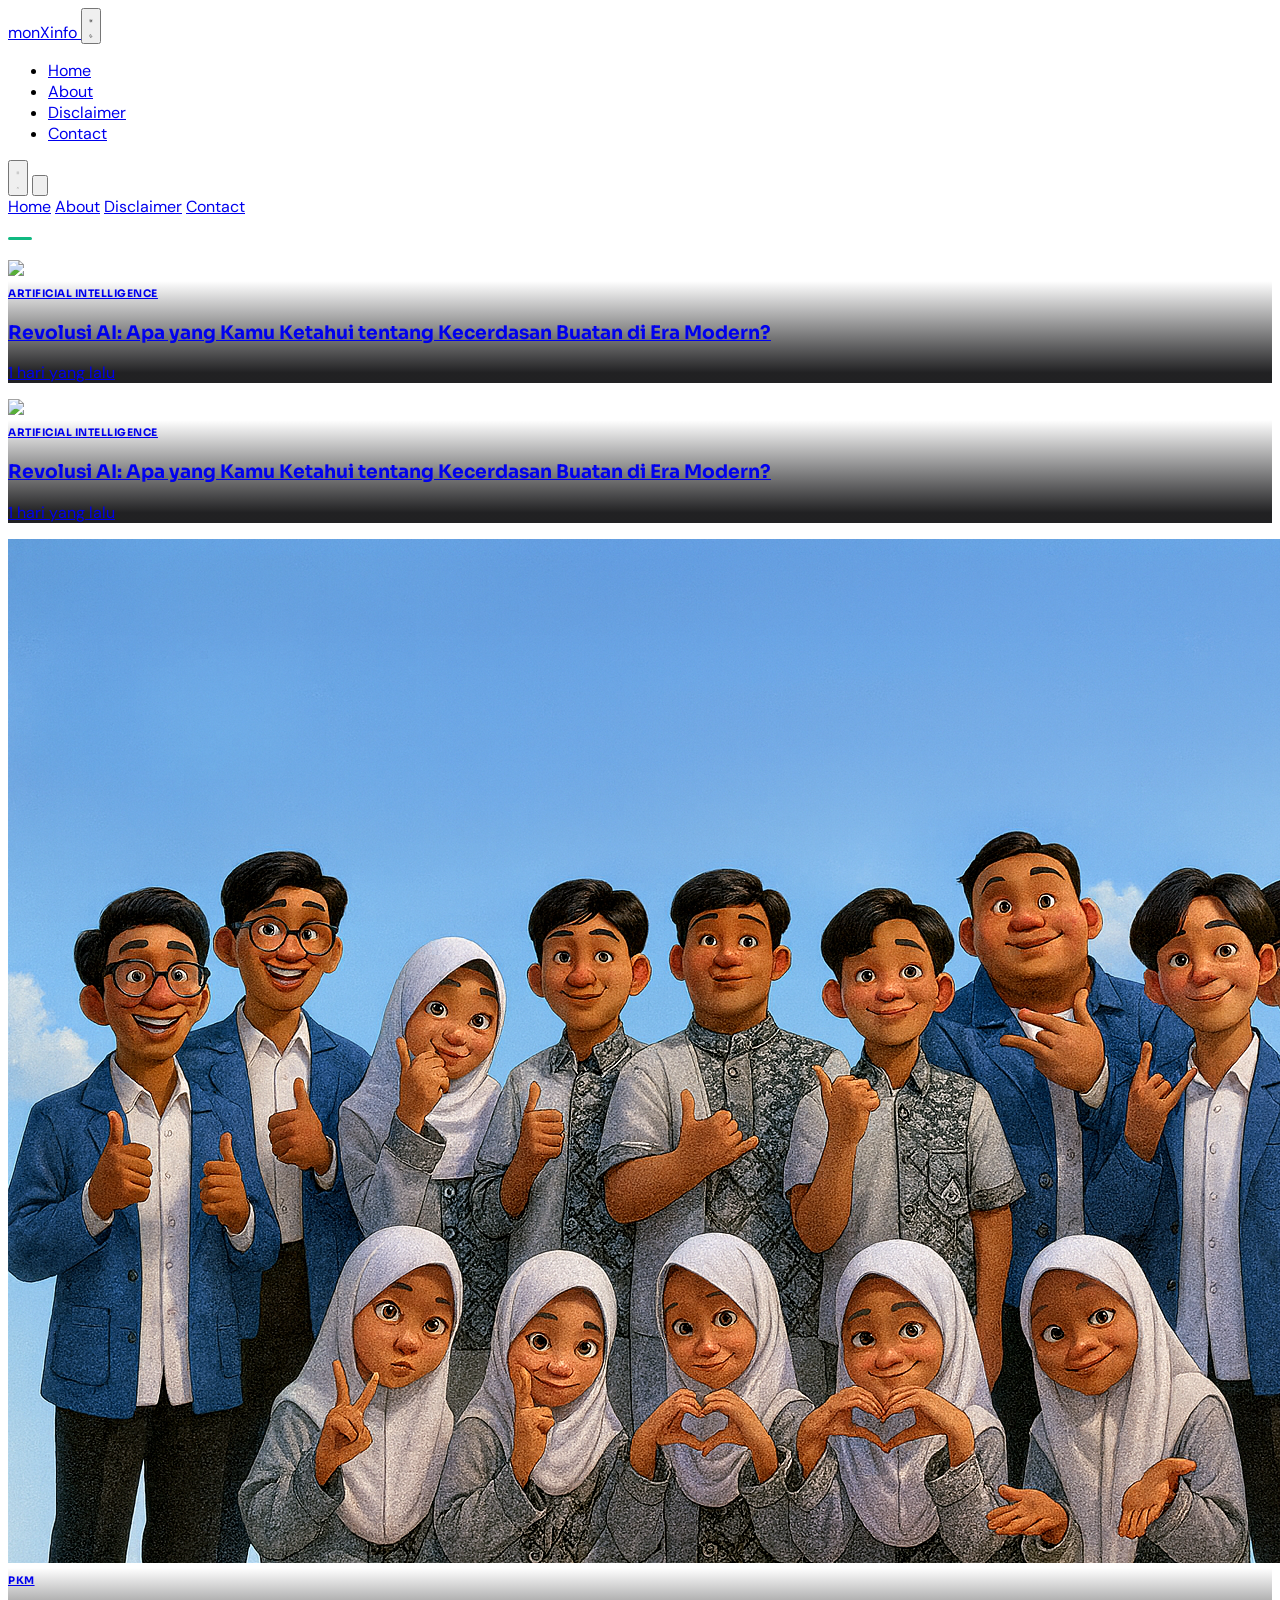
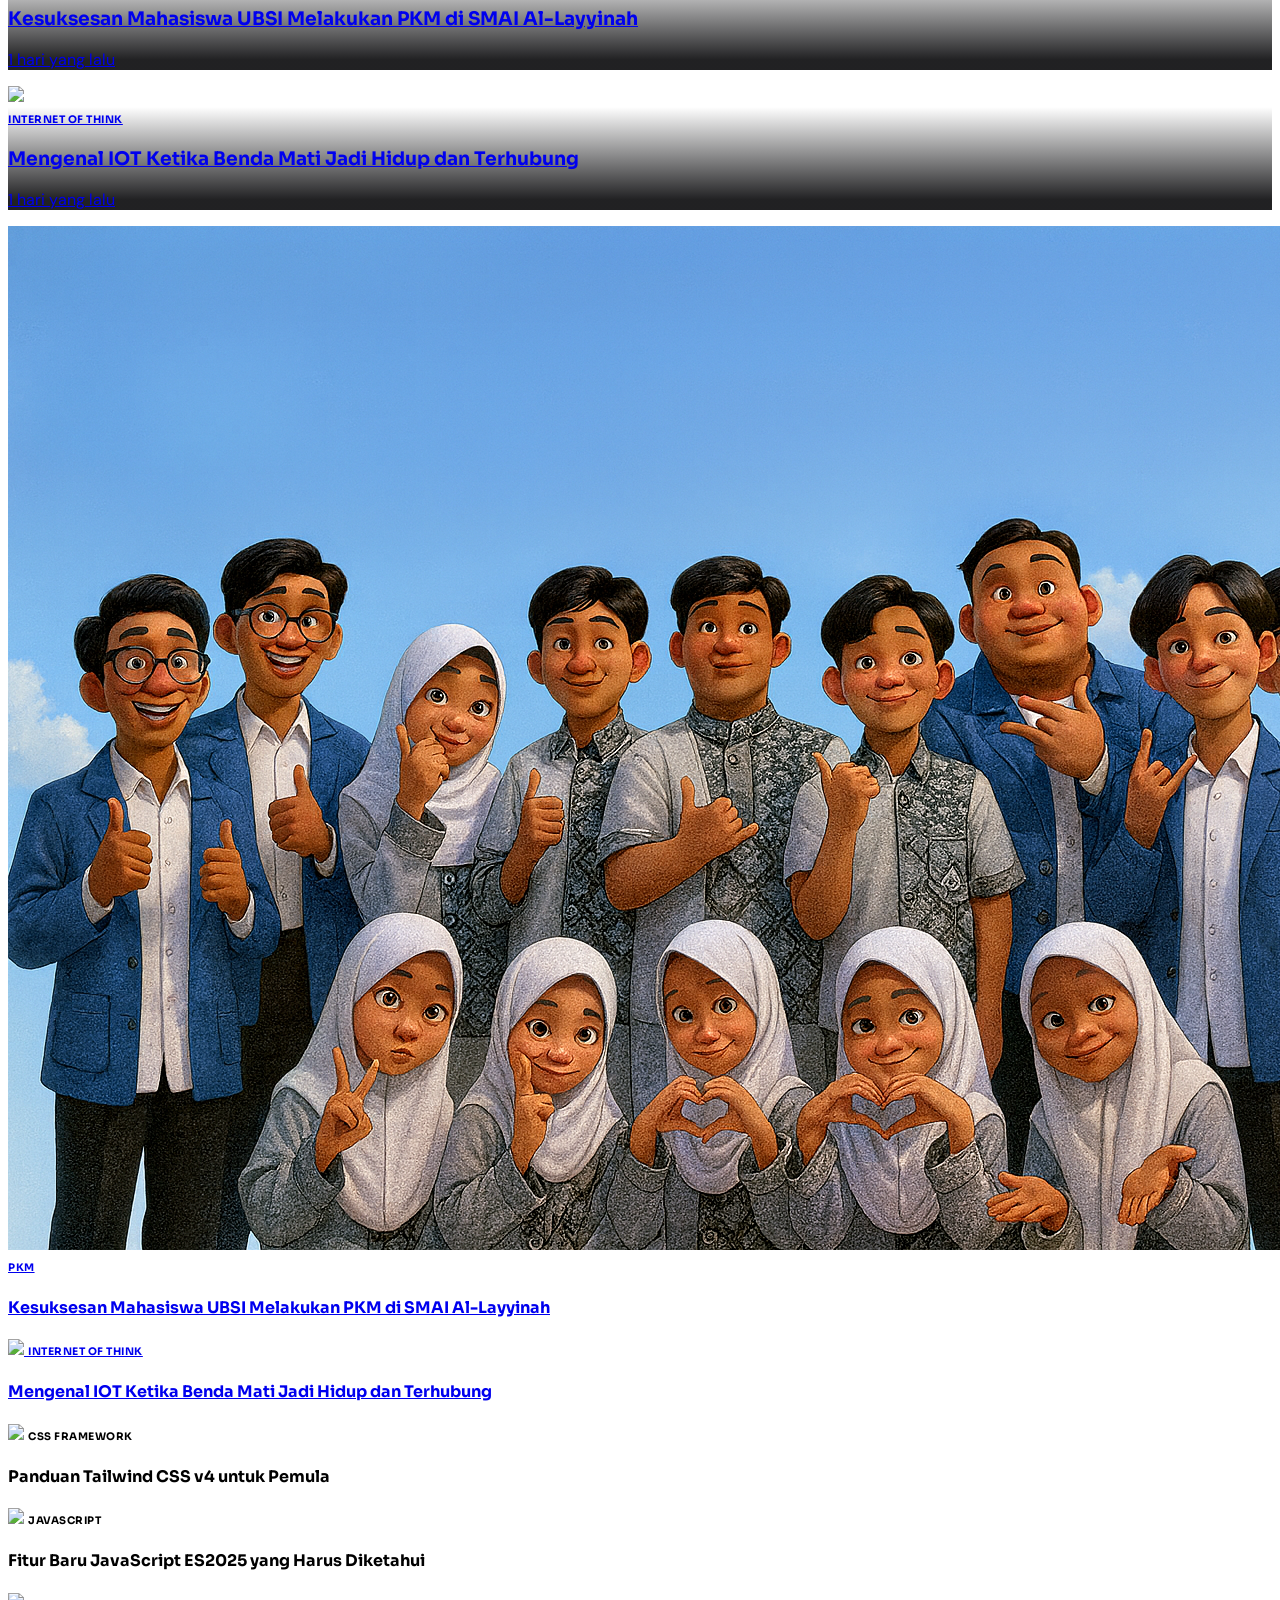
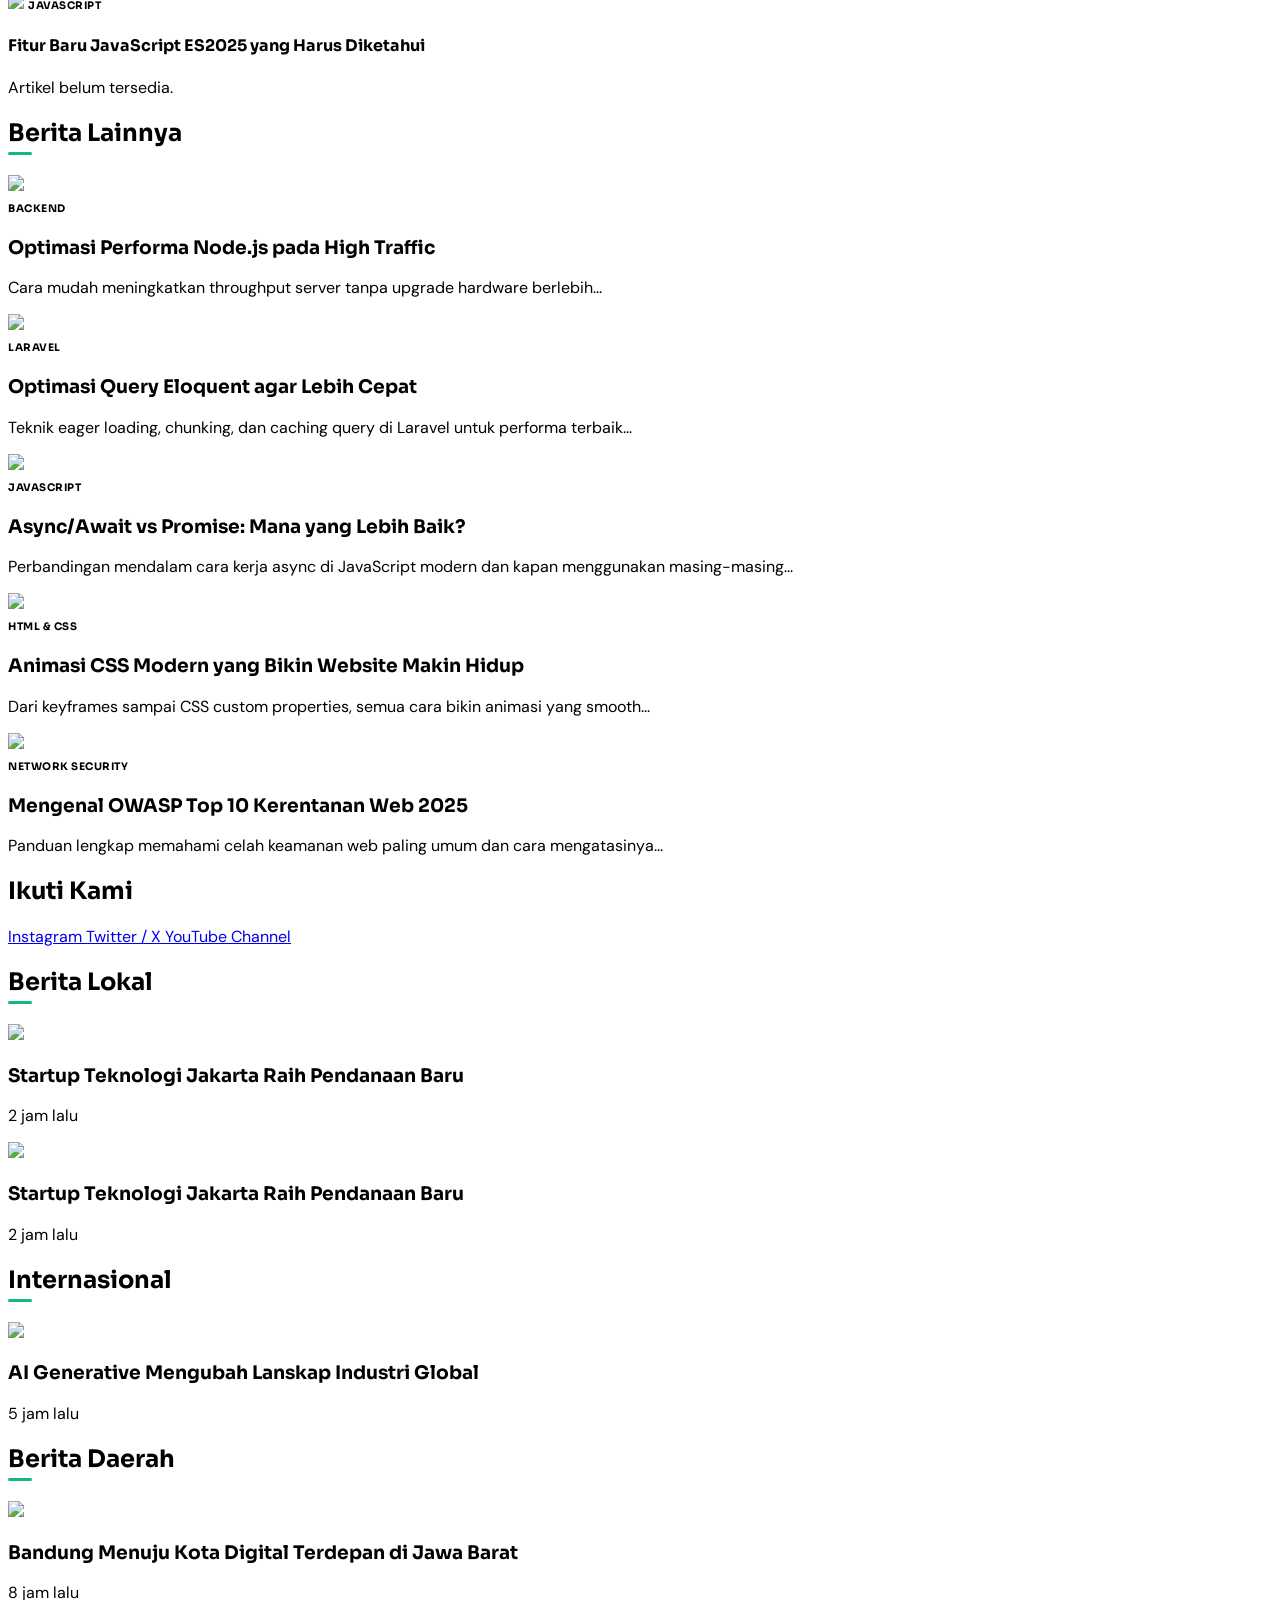
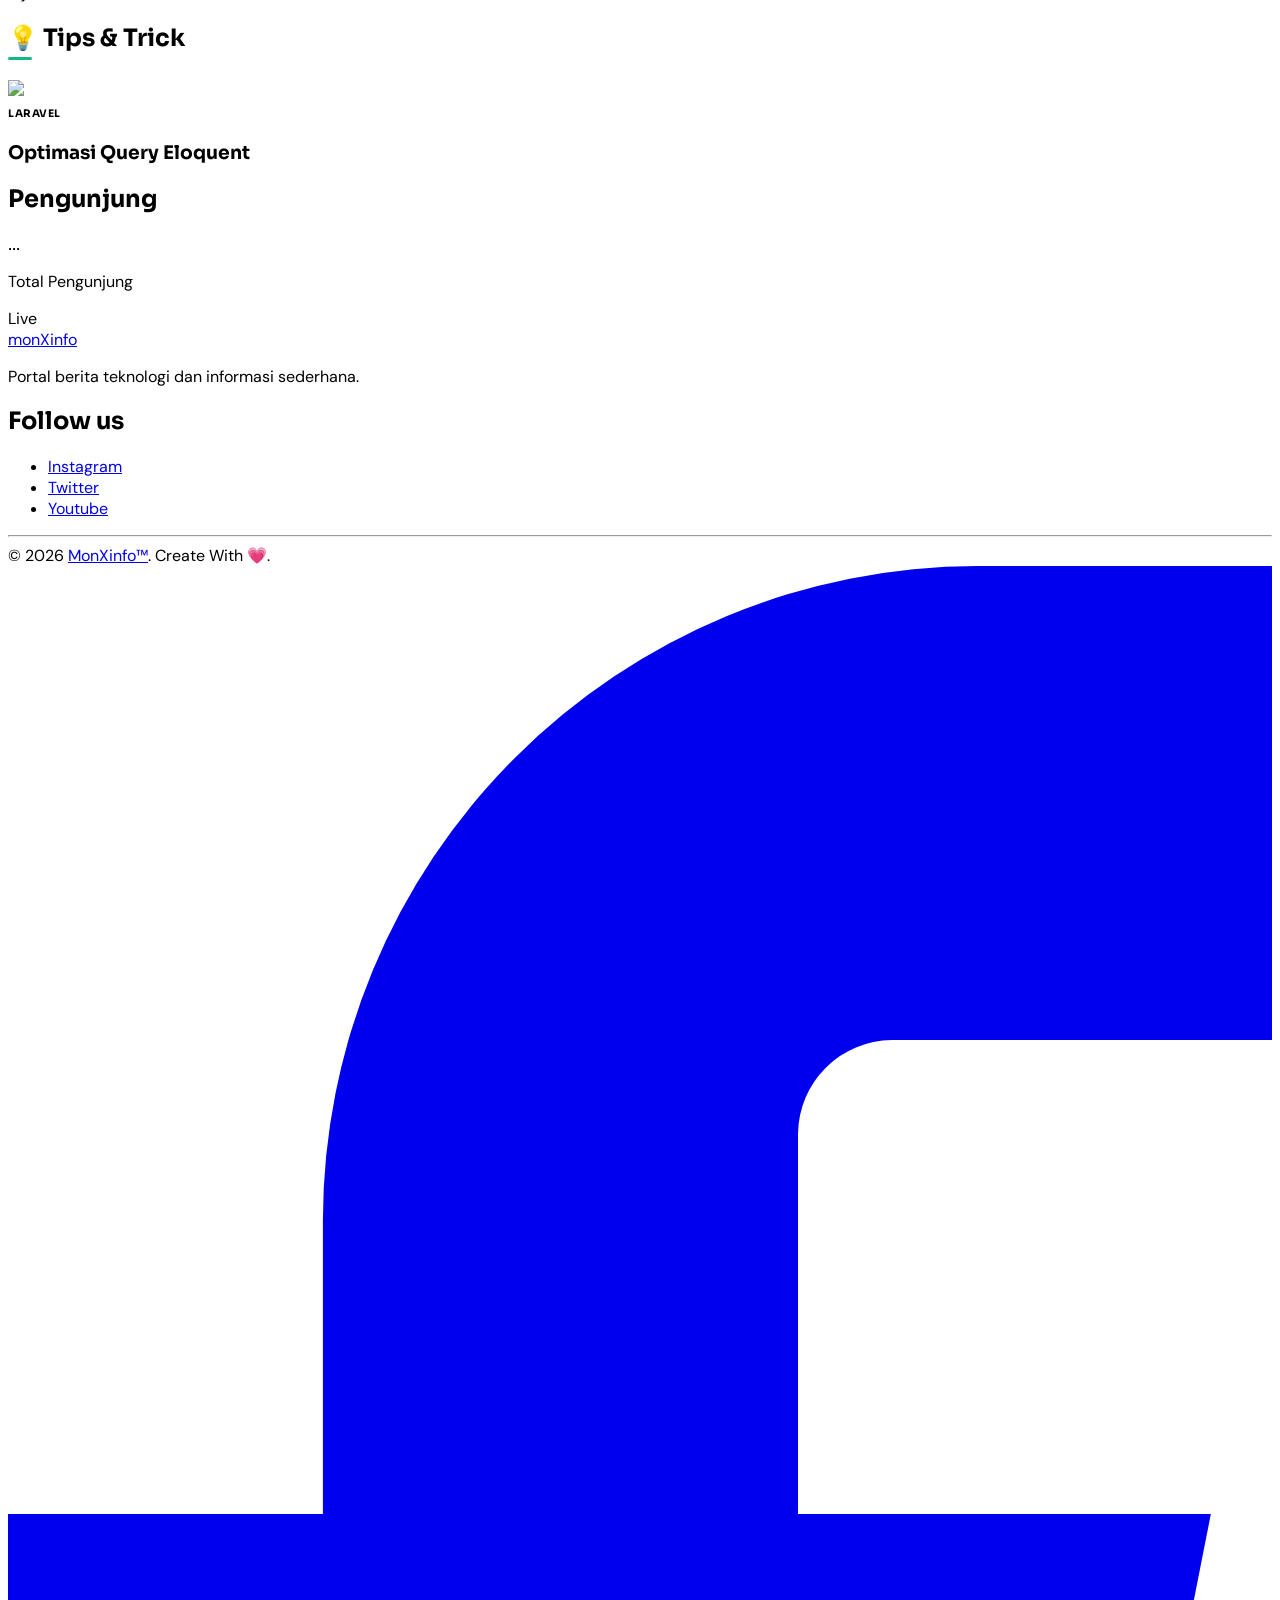
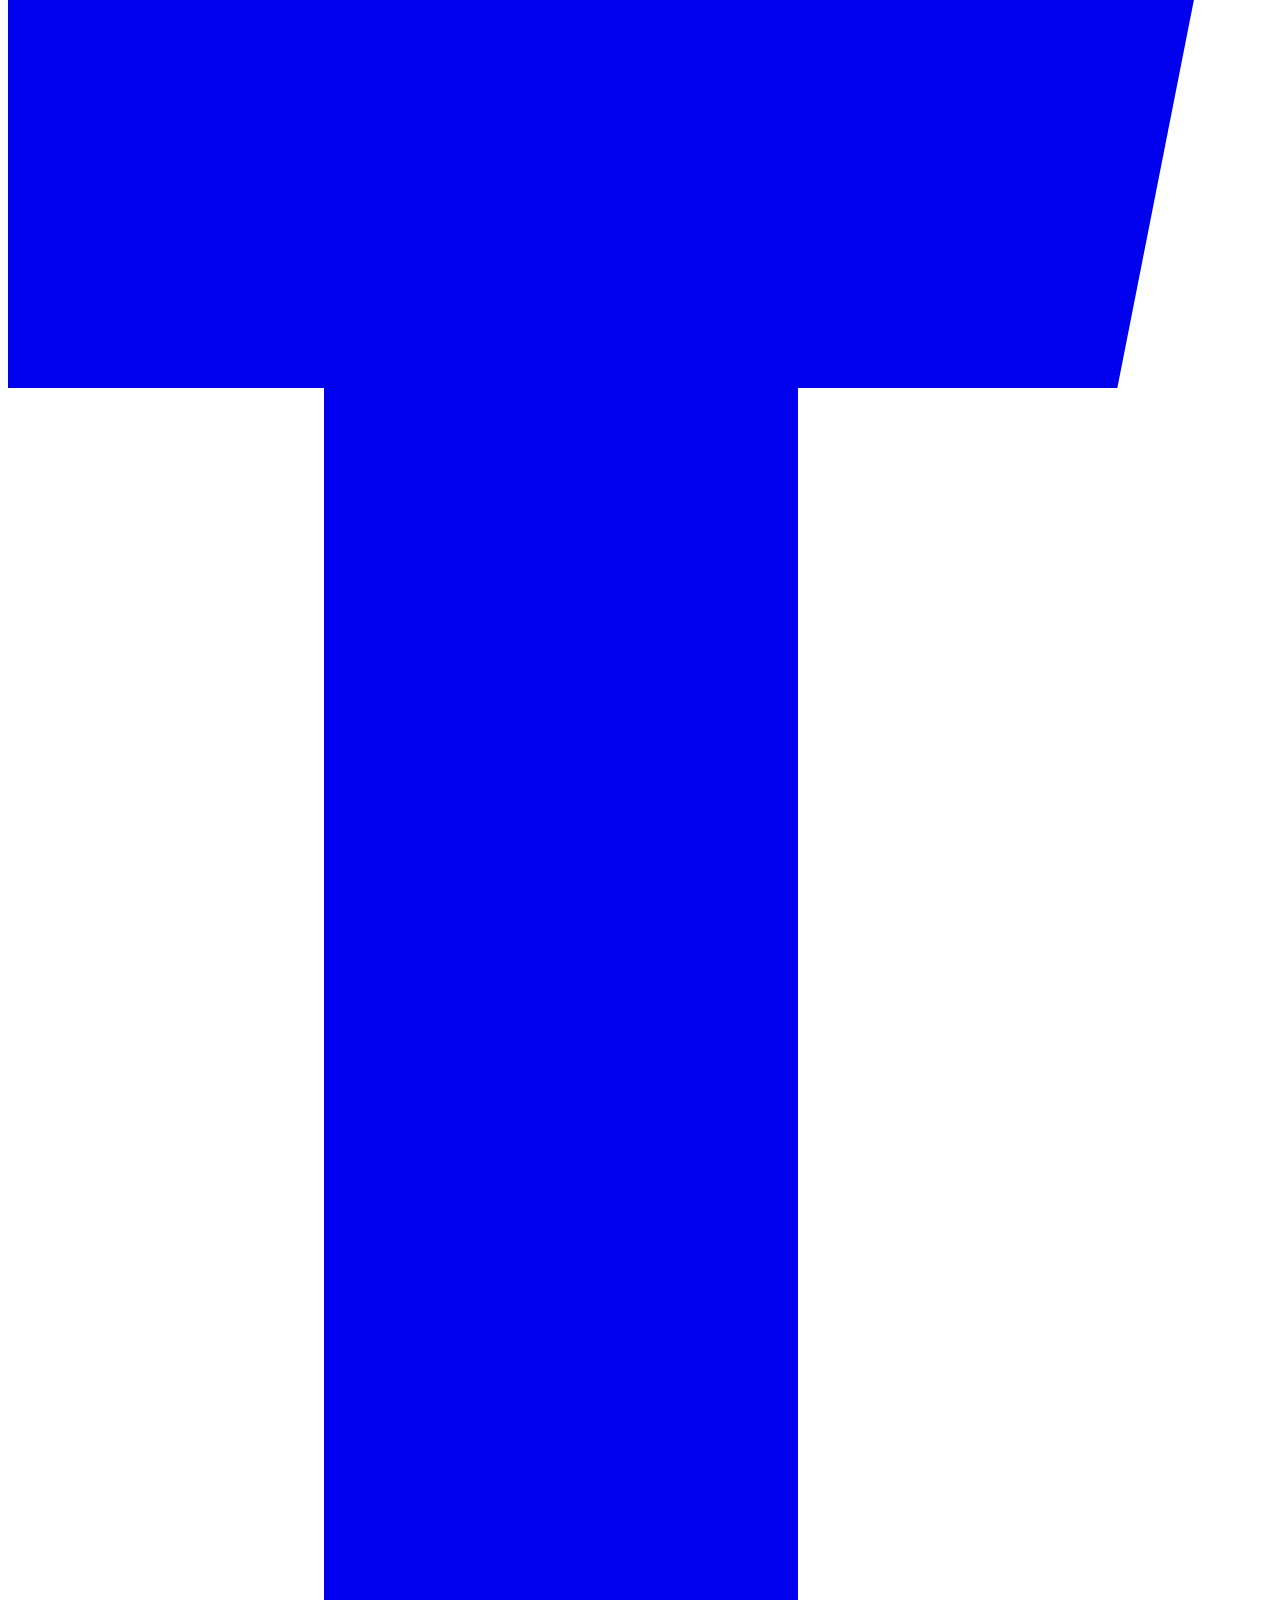
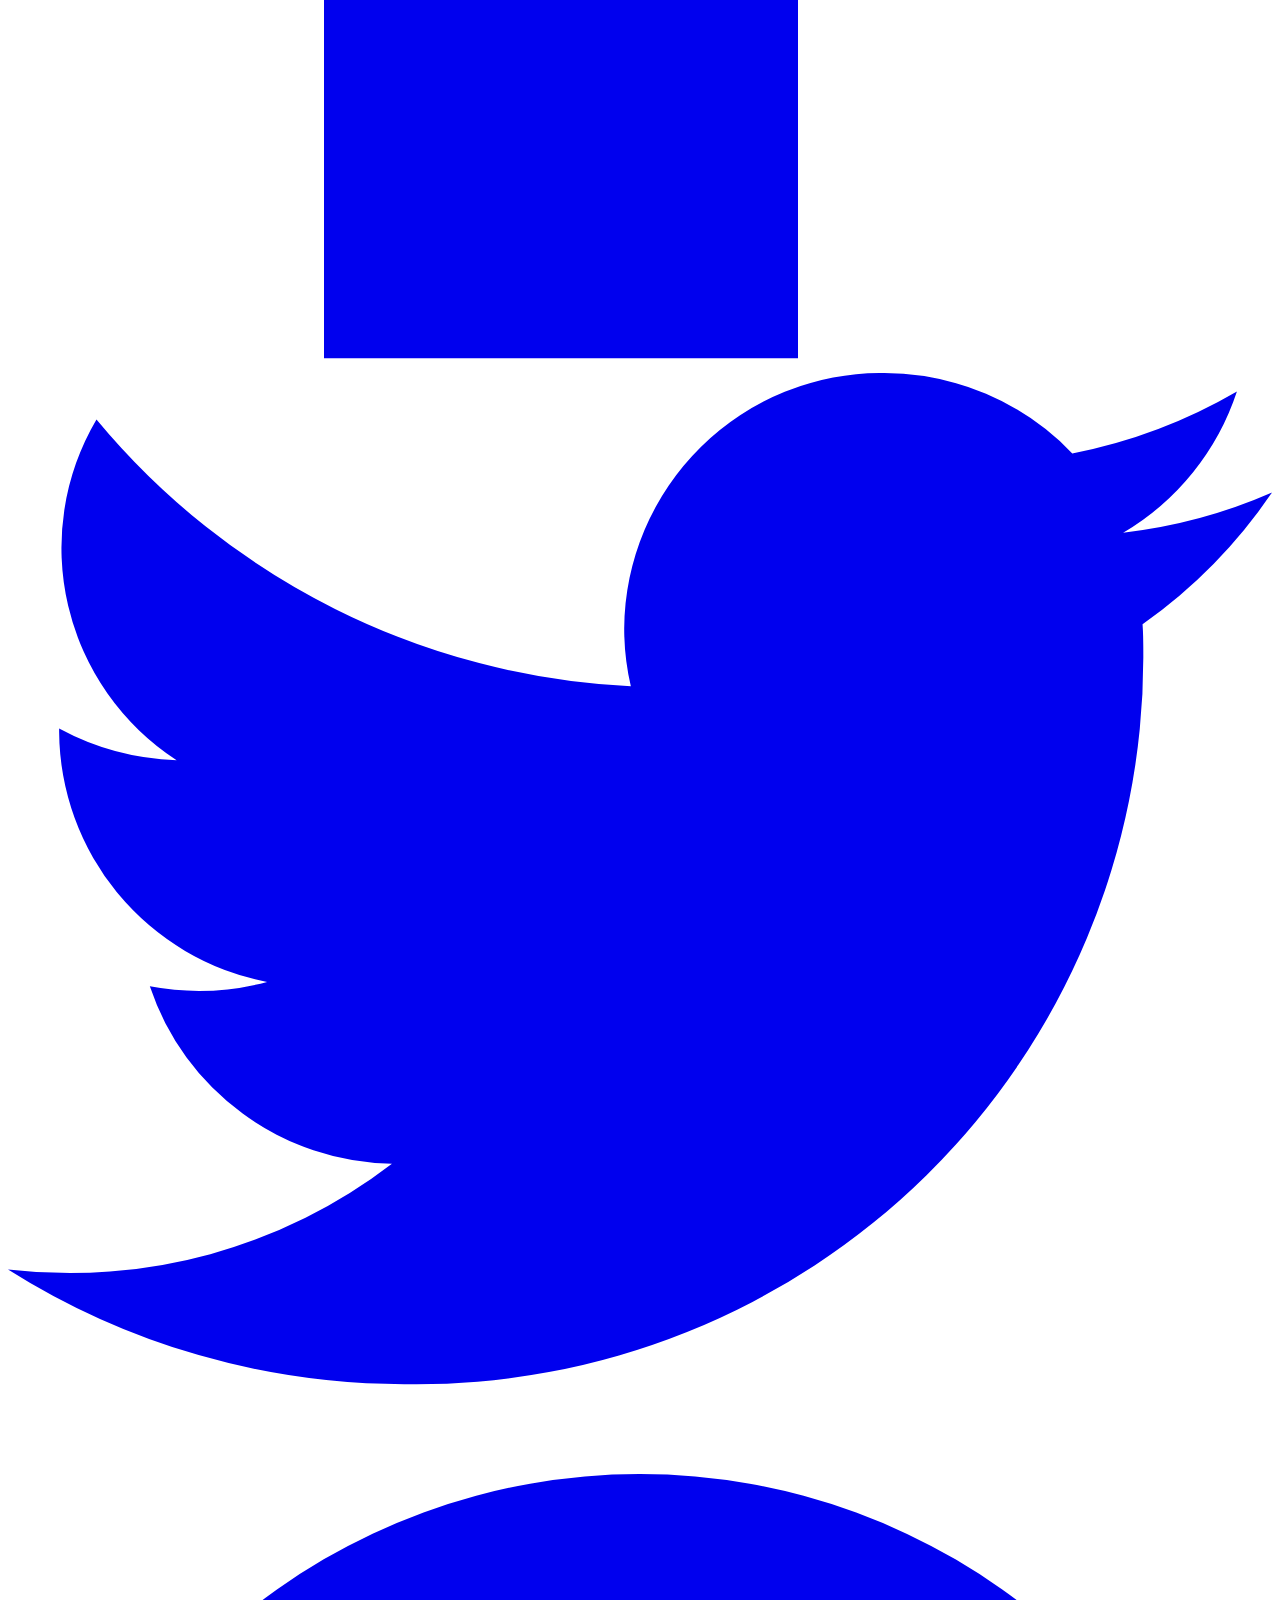
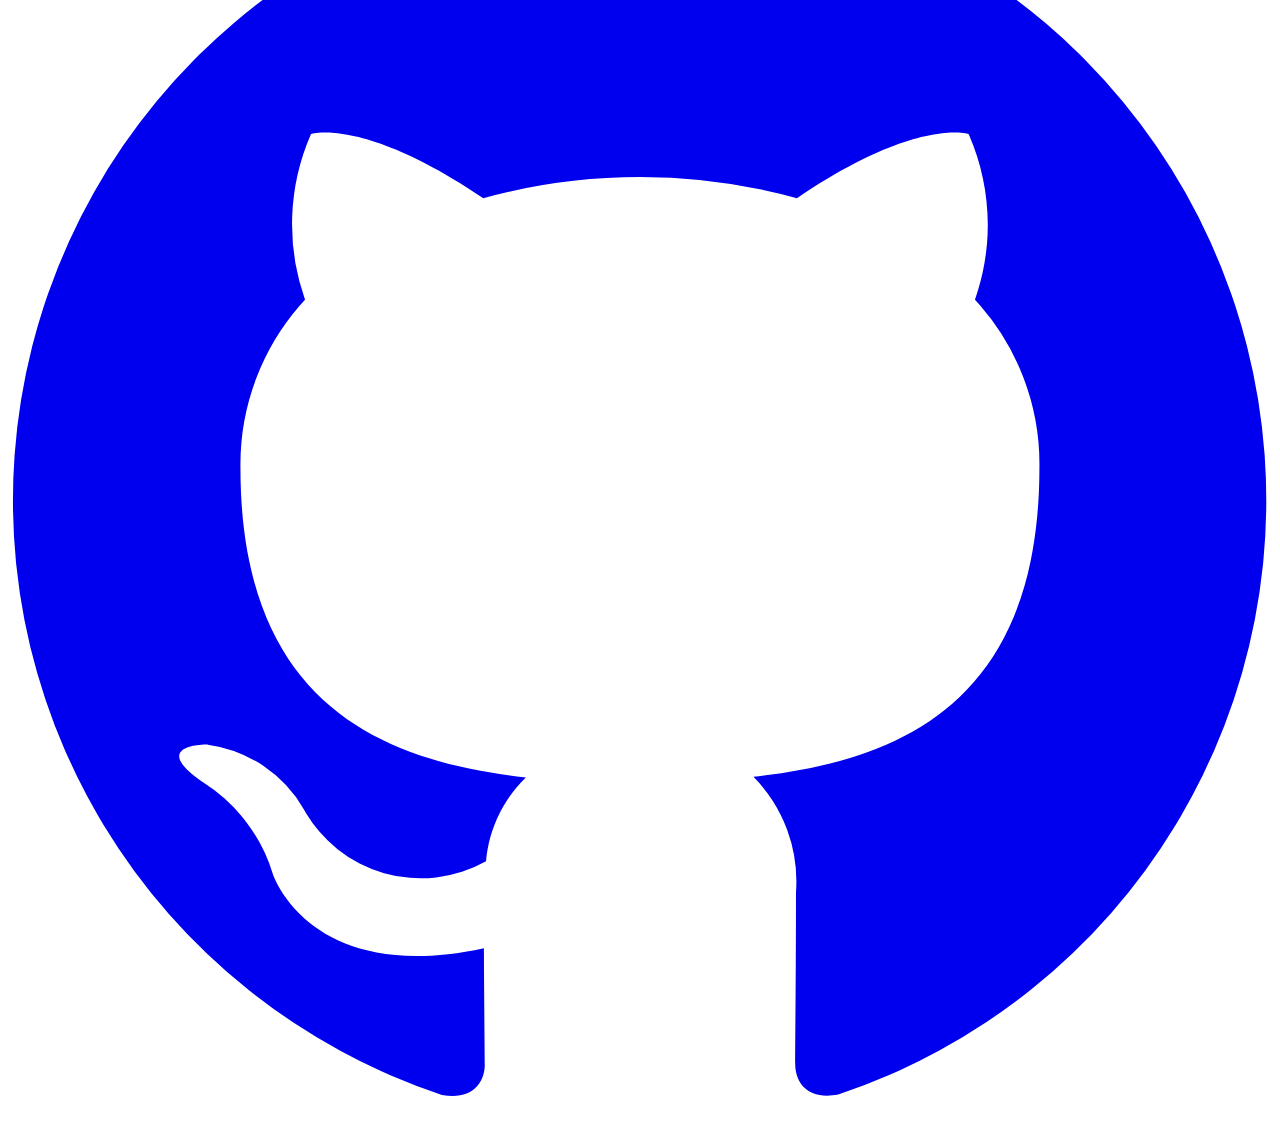
==== commit 37263151: "mengubah follow us pada footer" ====
--- a/index.html
+++ b/index.html
@@ -12,7 +12,7 @@
     <link href="https://fonts.googleapis.com/css2?family=Sora:wght@400;600;700;900&family=DM+Sans:wght@400;500&display=swap" rel="stylesheet" />
     <link rel="stylesheet" href="/css/style.css" />
     <!-- end CSS style -->
-
+    <link rel="shortcut icon" href="/images/icon/monxinfo-icn.png" type="image/png">
     <!-- JS head -->
     <script src="https://cdn.tailwindcss.com"></script>
     <script>
@@ -533,8 +533,9 @@
             <div>
               <h2 class="mb-6 text-sm font-semibold text-zinc-900 uppercase dark:text-white">Follow us</h2>
               <ul class="text-zinc-500 dark:text-zinc-400 font-medium">
-                <li class="mb-4"><a href="#" class="hover:underline hover:text-emerald-500 transition-colors">Github</a></li>
-                <li><a href="#" class="hover:underline hover:text-emerald-500 transition-colors">Discord</a></li>
+                <li class="mb-1"><a href="#" class="hover:underline hover:text-emerald-500 transition-colors">Instagram</a></li>
+                <li class="mb-1"><a href="#" class="hover:underline hover:text-emerald-500 transition-colors">Twitter</a></li>
+                <li class="mb-1"><a href="#" class="hover:underline hover:text-emerald-500 transition-colors">Youtube</a></li>
               </ul>
             </div>
           </div>
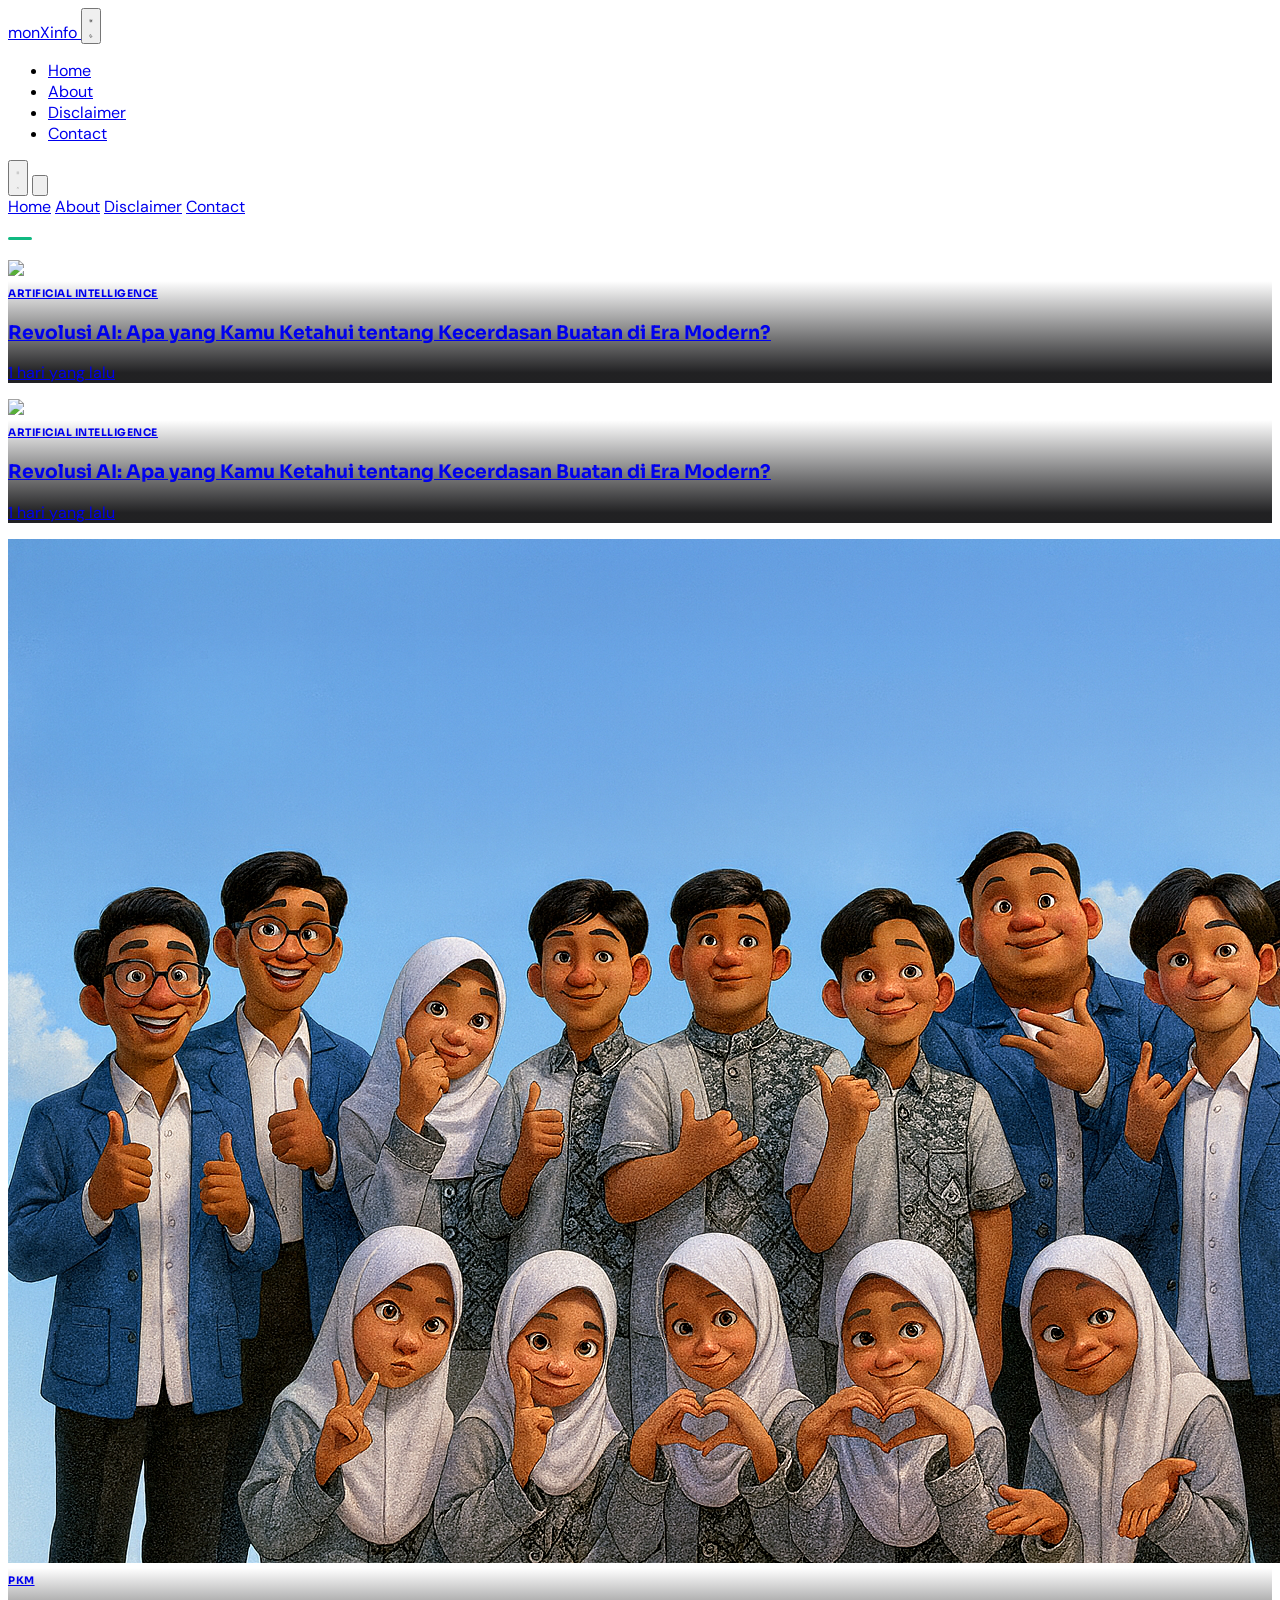
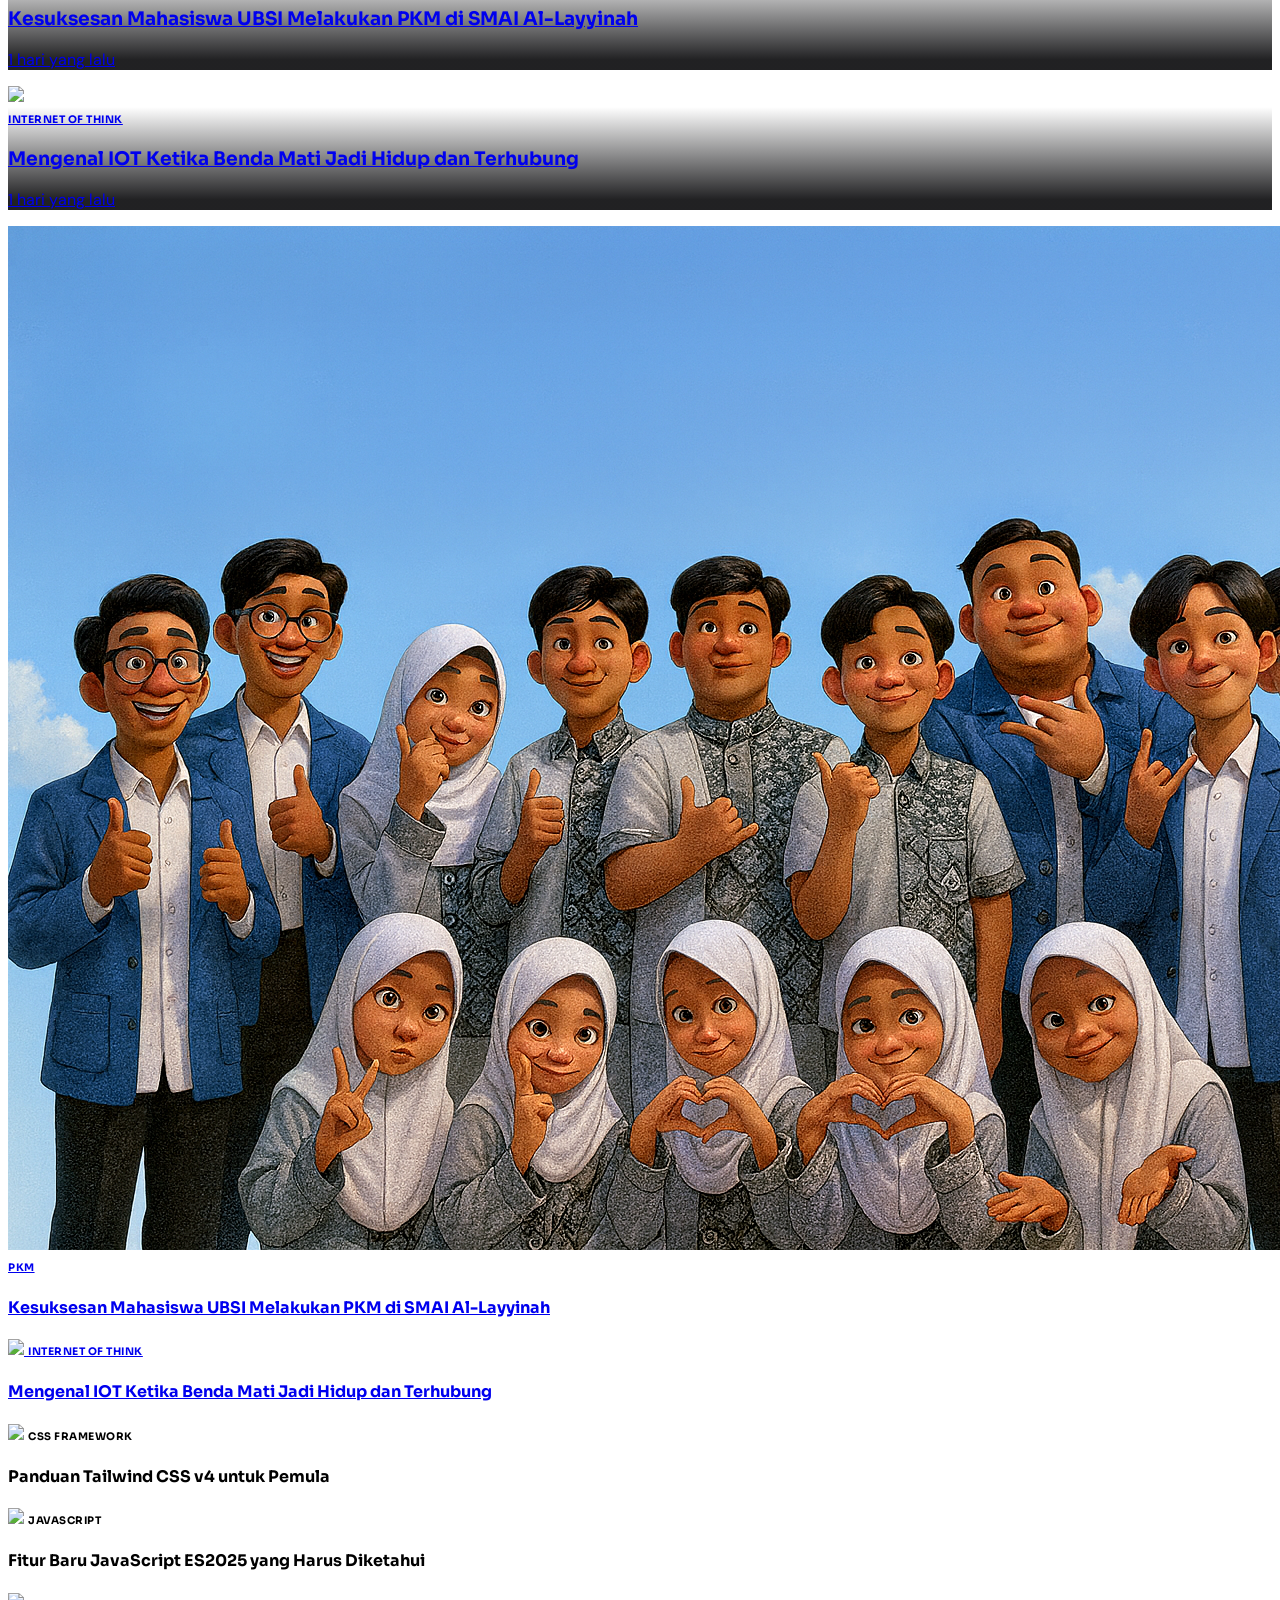
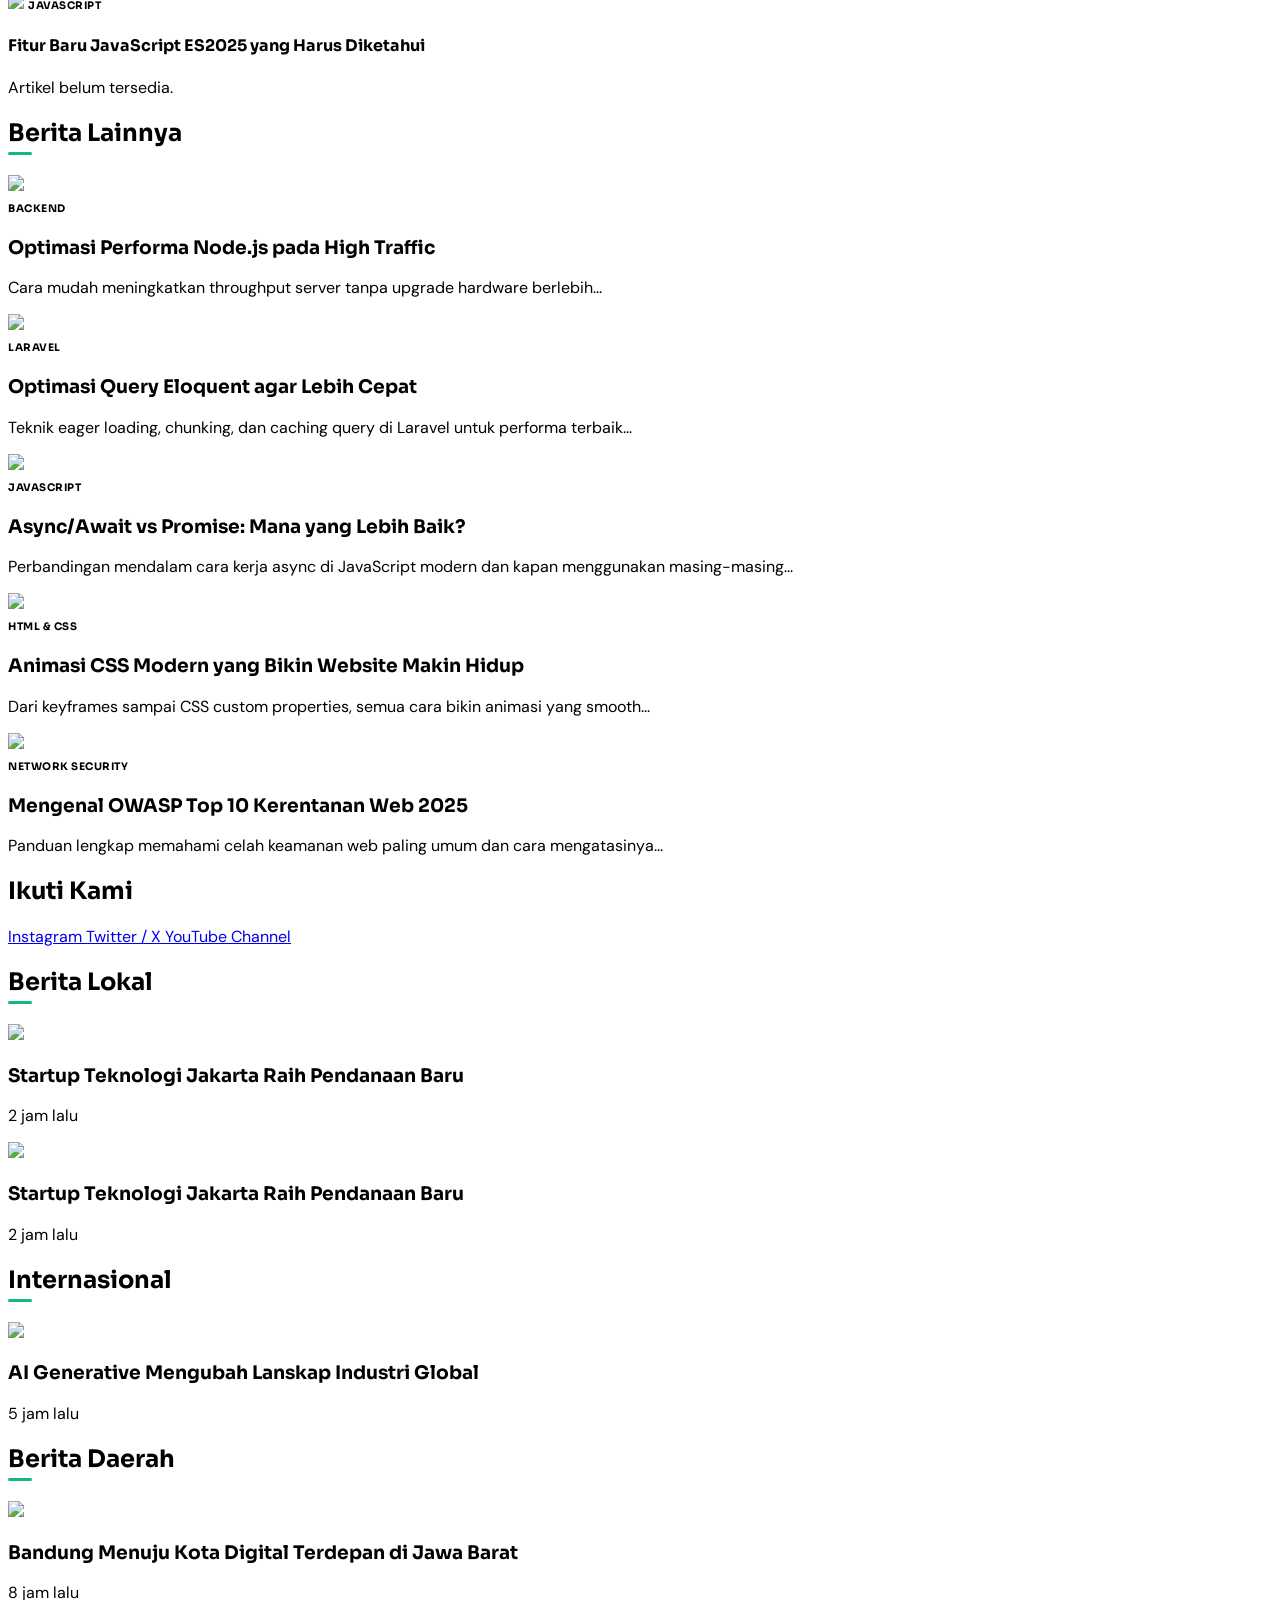
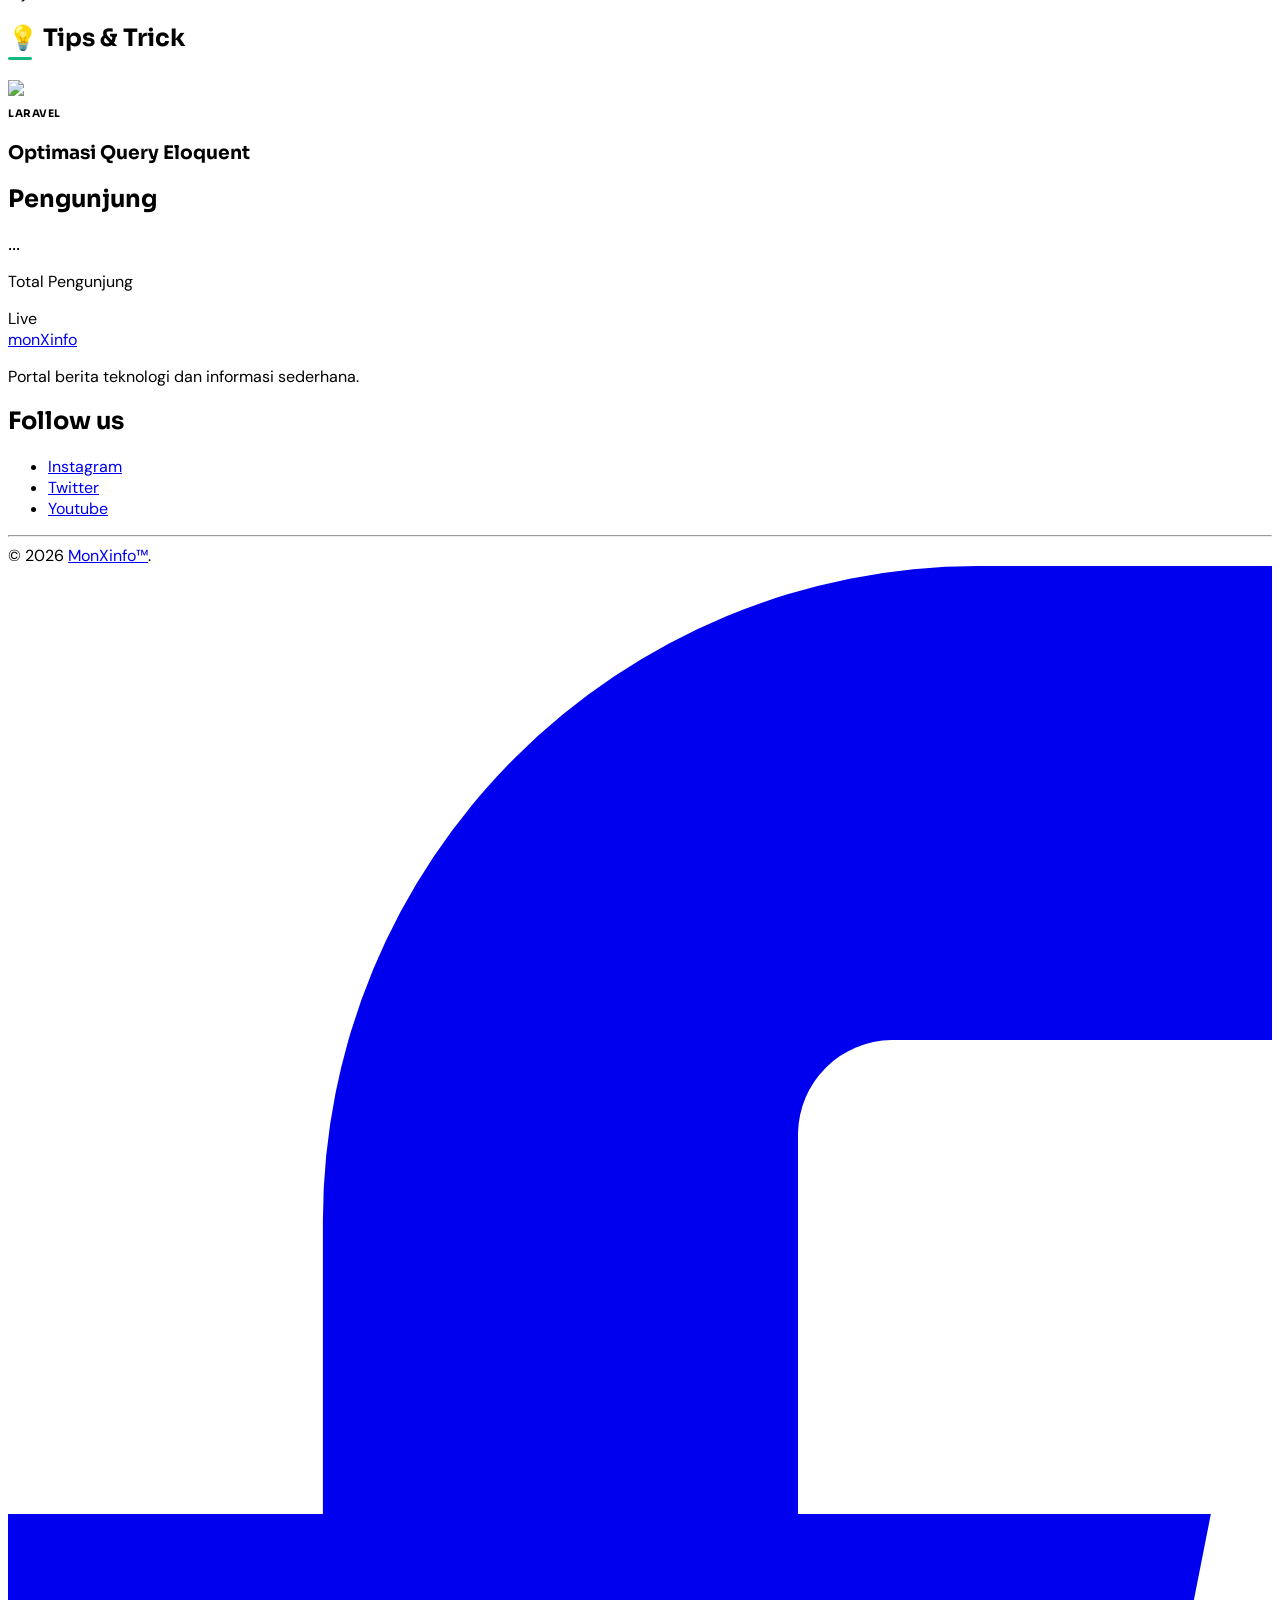
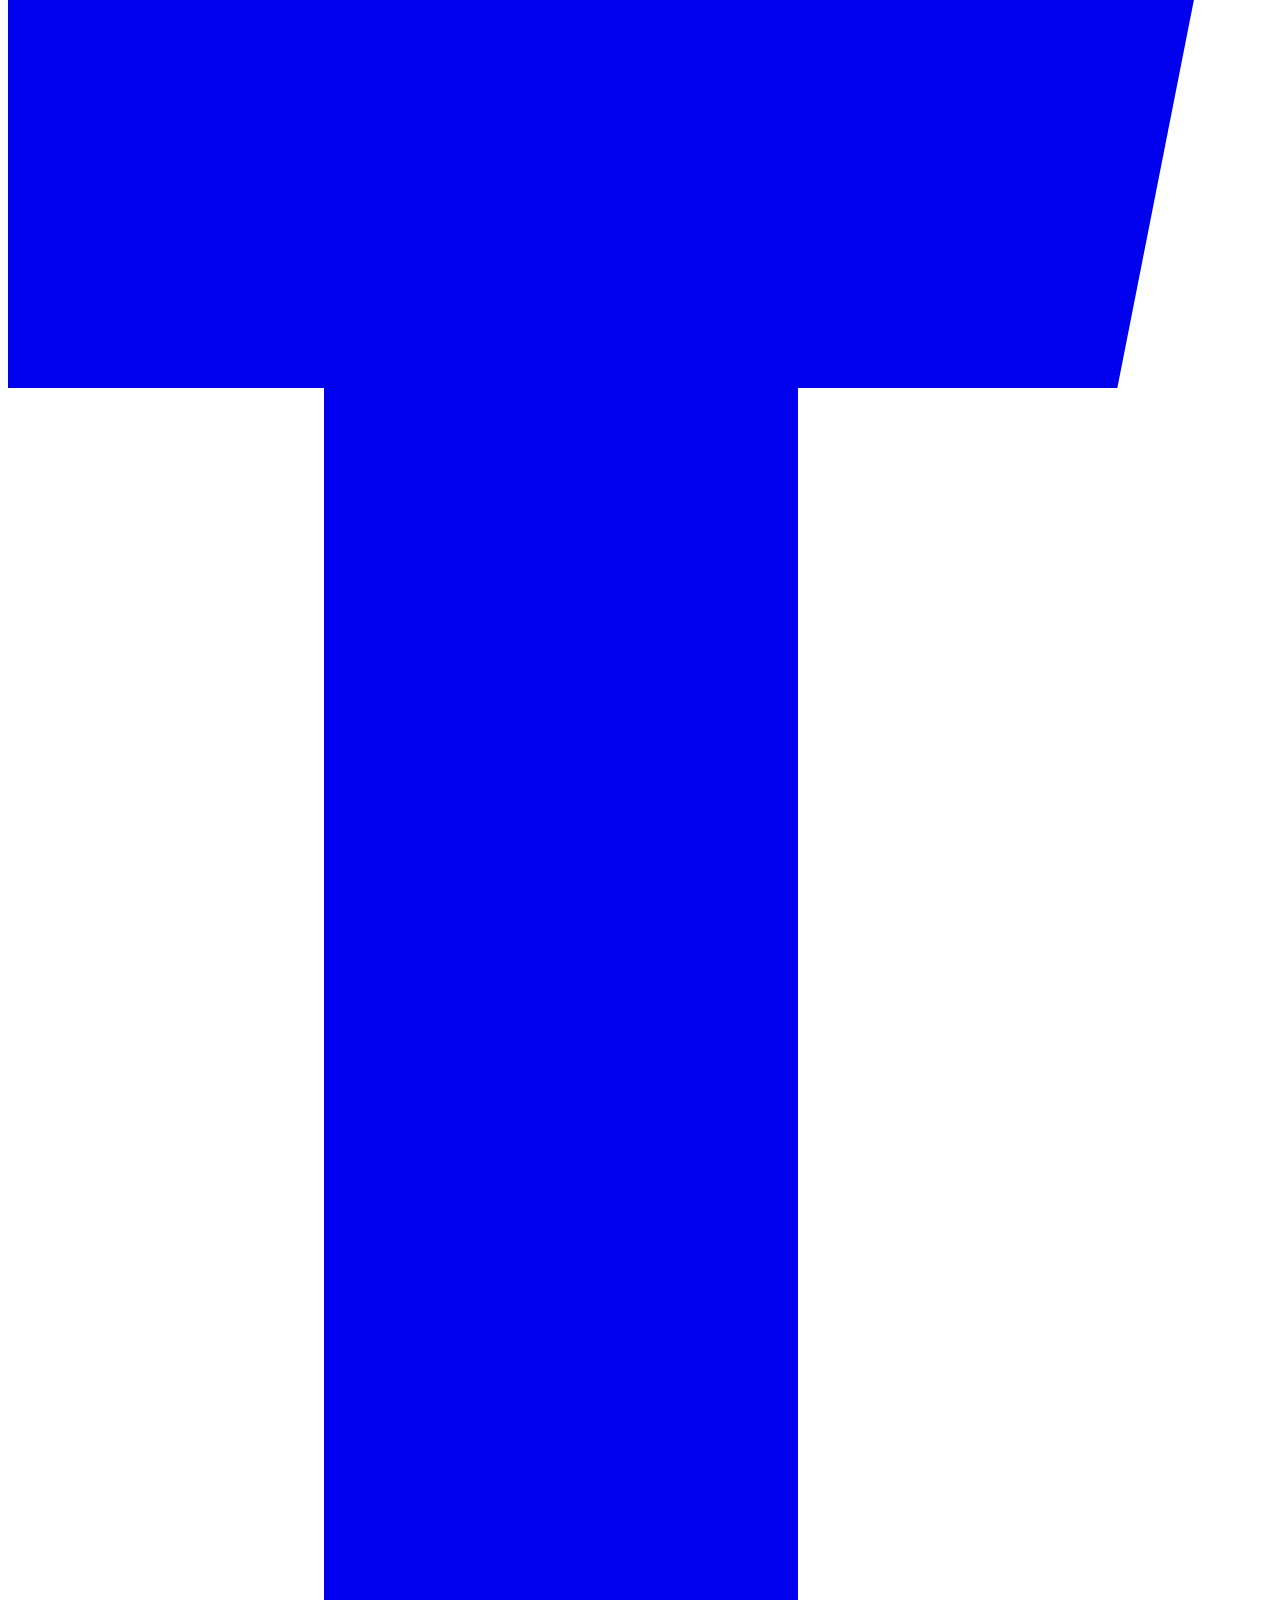
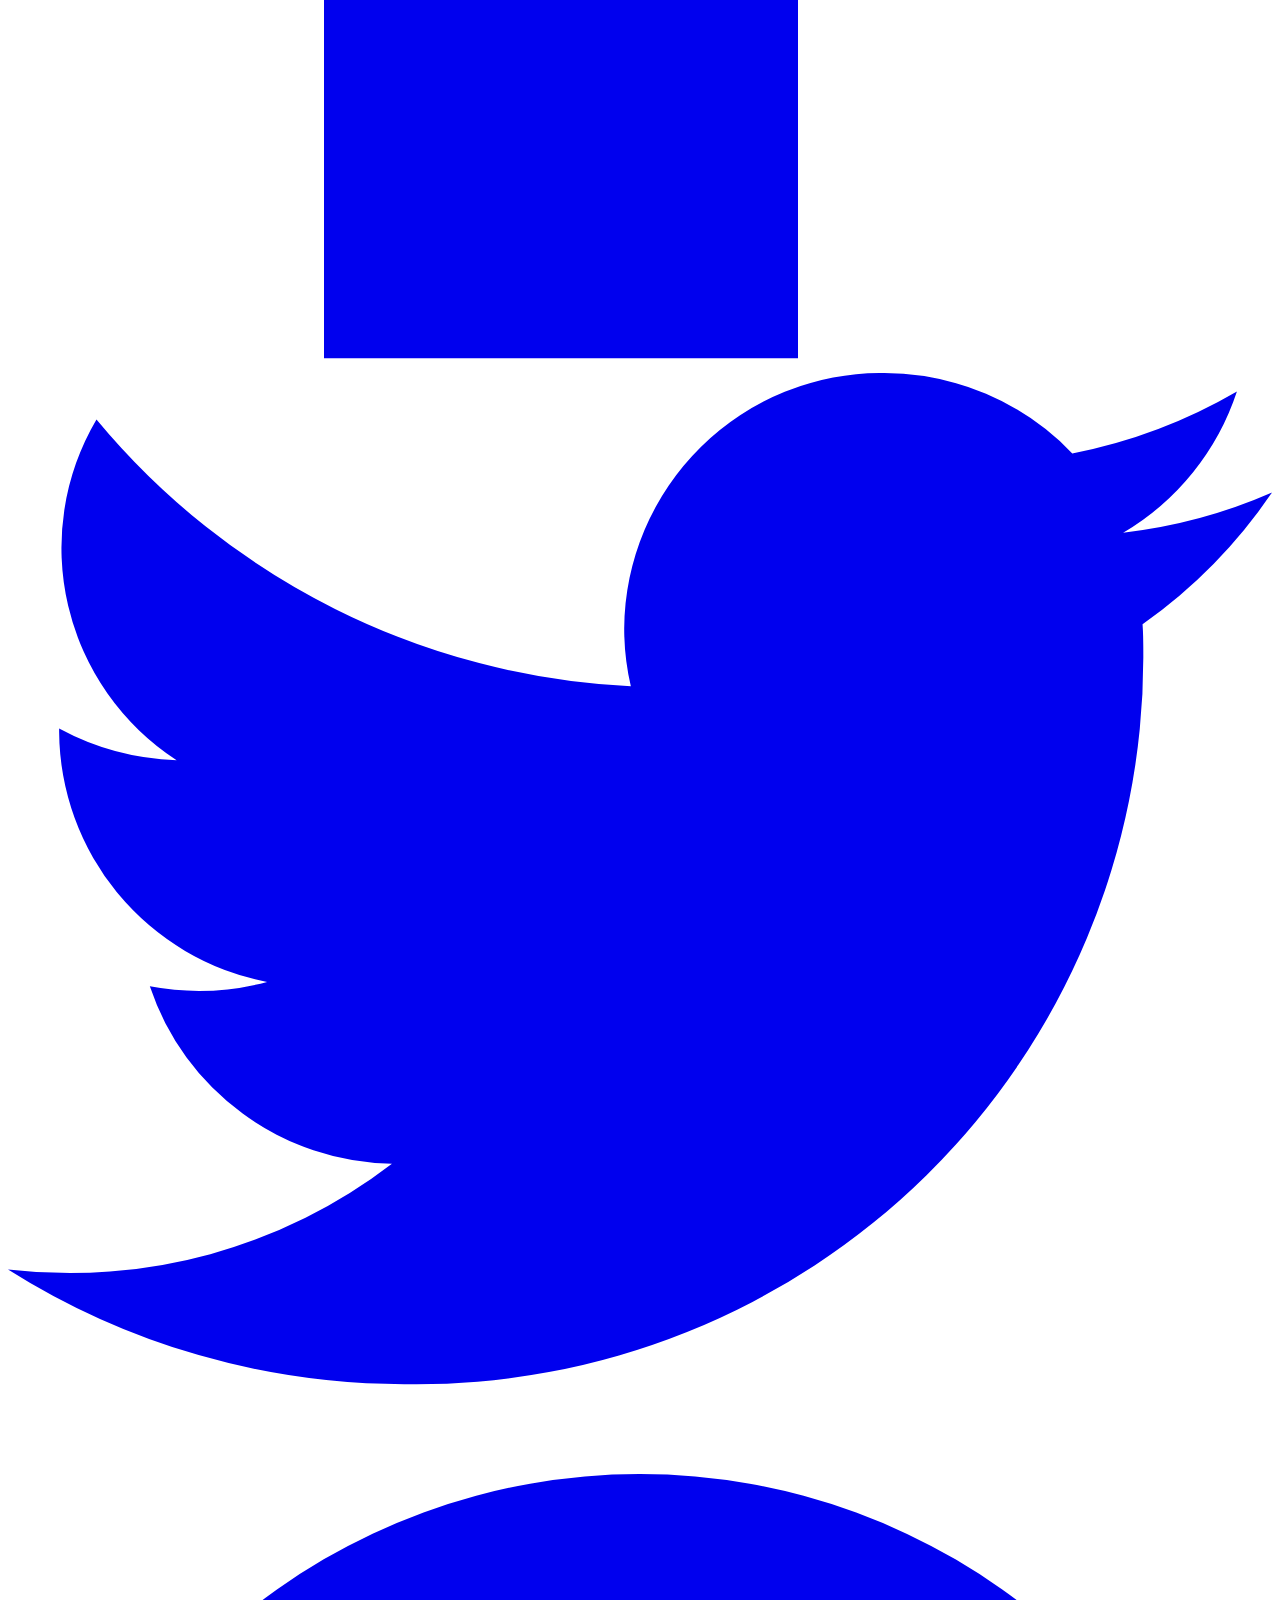
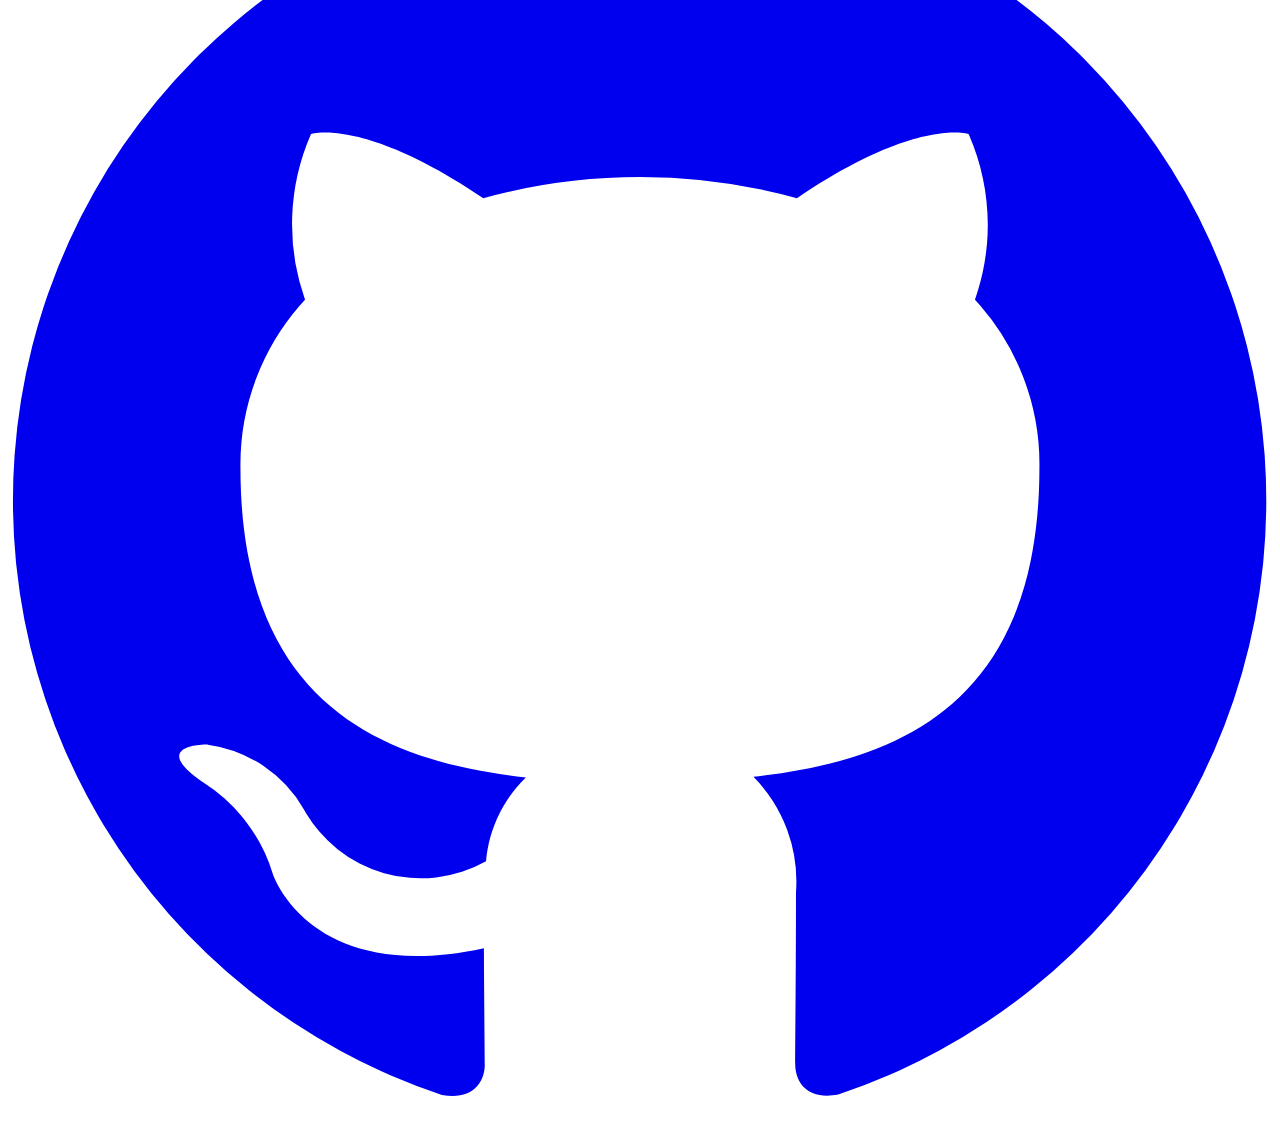
==== commit 4d0c6194: "mengubah footer" ====
--- a/index.html
+++ b/index.html
@@ -12,7 +12,7 @@
     <link href="https://fonts.googleapis.com/css2?family=Sora:wght@400;600;700;900&family=DM+Sans:wght@400;500&display=swap" rel="stylesheet" />
     <link rel="stylesheet" href="/css/style.css" />
     <!-- end CSS style -->
-    <link rel="shortcut icon" href="/images/icon/monxinfo-icn.png" type="image/png">
+    <link rel="shortcut icon" href="/images/icon/monxinfo-icn-200426.png" type="image/png" />
     <!-- JS head -->
     <script src="https://cdn.tailwindcss.com"></script>
     <script>
@@ -544,7 +544,7 @@
         <hr class="my-6 border-zinc-200 dark:border-zinc-700 sm:mx-auto lg:my-8" />
 
         <div class="sm:flex sm:items-center sm:justify-between">
-          <span class="text-sm text-zinc-500 sm:text-center dark:text-zinc-400"> © 2026 <a href="index.html" class="hover:underline hover:text-emerald-500">MonXinfo™</a>. Create With 💗. </span>
+          <span class="text-sm text-zinc-500 sm:text-center dark:text-zinc-400"> © 2026 <a href="index.html" class="hover:underline hover:text-emerald-500">MonXinfo™</a>. </span>
           <div class="flex mt-4 sm:justify-center sm:mt-0 gap-4">
             <a href="#" class="text-zinc-500 hover:text-zinc-900 dark:hover:text-white transition-colors">
               <svg class="w-4 h-4" fill="currentColor" viewBox="0 0 8 19">
@@ -575,10 +575,18 @@
     </footer>
     <!-- end Footer area -->
 
+    <!--slide to start-->
+    <a href="#" class="to-top">
+      <svg xmlns="http://www.w3.org/2000/svg" fill="none" viewBox="0 0 24 24" stroke-width="1.5" stroke="currentColor" class="size-6">
+        <path stroke-linecap="round" stroke-linejoin="round" d="M4.5 10.5 12 3m0 0 7.5 7.5M12 3v18" />
+      </svg>
+    </a>
     <!-- Script JS -->
     <script defer src="https://cdn.jsdelivr.net/npm/alpinejs@3.x.x/dist/cdn.min.js"></script>
     <script src="/js/script.js"></script>
-
+    <!--js slider-->
+    <script src="https://cdn.jsdelivr.net/npm/swiffy-slider@1.6.0/dist/js/swiffy-slider.min.js" crossorigin="anonymous" defer></script>
+    <script src="https://cdn.jsdelivr.net/npm/bootstrap@5.0.2/dist/js/bootstrap.bundle.min.js" integrity="sha384-MrcW6ZMFYlzcLA8Nl+NtUVF0sA7MsXsP1UyJoMp4YLEuNSfAP+JcXn/tWtIaxVXM" crossorigin="anonymous"></script>
     <!-- Firebase JS -->
     <script type="module" src="/js/firebase/config.js"></script>
   </body>
--- a/css/style.css
+++ b/css/style.css
@@ -1,75 +1,112 @@
-body { font-family: 'DM Sans', sans-serif; }
-h1, h2, h3, h4 { font-family: 'Sora', sans-serif; }
+body {
+  font-family: "DM Sans", sans-serif;
+}
+h1,
+h2,
+h3,
+h4 {
+  font-family: "Sora", sans-serif;
+}
 
 /* Transisi Dark Mode */
 html {
-    transition: background-color 0.3s ease;
+  transition: background-color 0.3s ease;
+  scroll-behavior: smooth;
 }
 
 /* Transisi halus untuk navigasi */
 nav a {
-    transition: all 0.2s ease-in-out;
+  transition: all 0.2s ease-in-out;
 }
 /* Page Loader */
 #page-loader {
-    position: fixed;
-    inset: 0;
-    z-index: 100;
-    display: flex;
-    align-items: center;
-    justify-content: center;
-    background-color: #ffffff;
-    transition: opacity 0.5s ease, visibility 0.5s;
+  position: fixed;
+  inset: 0;
+  z-index: 100;
+  display: flex;
+  align-items: center;
+  justify-content: center;
+  background-color: #ffffff;
+  transition:
+    opacity 0.5s ease,
+    visibility 0.5s;
 }
 
 /* Loader di Dark Mode */
 .dark #page-loader {
-    background-color: #09090b;
+  background-color: #09090b;
 }
 
 /* menyembunyikan loader */
 #page-loader.hidden {
-    opacity: 0;
-    visibility: hidden;
-    pointer-events: none;
+  opacity: 0;
+  visibility: hidden;
+  pointer-events: none;
 }
 
-.card-hover { 
-    transition: transform 0.2s ease, box-shadow 0.2s ease; 
+.card-hover {
+  transition:
+    transform 0.2s ease,
+    box-shadow 0.2s ease;
 }
 
-.card-hover:hover { 
-    transform: translateY(-3px); 
-    box-shadow: 0 10px 30px -10px rgba(16, 185, 129, 0.2); 
+.card-hover:hover {
+  transform: translateY(-3px);
+  box-shadow: 0 10px 30px -10px rgba(16, 185, 129, 0.2);
 }
 
 .tag-pill {
-    font-family: 'Sora', sans-serif;
-    font-size: 0.65rem;
-    font-weight: 700;
-    letter-spacing: 0.05em;
-    text-transform: uppercase;
+  font-family: "Sora", sans-serif;
+  font-size: 0.65rem;
+  font-weight: 700;
+  letter-spacing: 0.05em;
+  text-transform: uppercase;
 }
 
 .section-title::after {
-    content: '';
-    display: block;
-    width: 1.5rem;
-    height: 3px;
-    background: #10b981;
-    margin-top: 4px;
-    border-radius: 99px;
+  content: "";
+  display: block;
+  width: 1.5rem;
+  height: 3px;
+  background: #10b981;
+  margin-top: 4px;
+  border-radius: 99px;
 }
 
 .featured-overlay {
-    background: linear-gradient(to top, rgba(9, 9, 11, 0.9) 10%, rgba(9, 9, 11, 0) 100%);
+  background: linear-gradient(to top, rgba(9, 9, 11, 0.9) 10%, rgba(9, 9, 11, 0) 100%);
 }
 
 /* Sembunyikan Scrollbar */
 .scrollbar-hide::-webkit-scrollbar {
-    display: none;
+  display: none;
 }
 .scrollbar-hide {
-    -ms-overflow-style: none;
-    scrollbar-width: none; 
+  -ms-overflow-style: none;
+  scrollbar-width: none;
 }
+
+.to-top {
+  background: #34d399;
+  position: fixed;
+  bottom: 16px;
+  right: 32px;
+  width: 50px;
+  height: 50px;
+  border-radius: 50%;
+  display: flex;
+  align-items: center;
+  justify-content: center;
+  font-size: 32px;
+  color: #1f1f1f;
+  text-decoration: none;
+  opacity: 0;
+  pointer-events: none;
+  transition: all 0.4s;
+}
+
+.to-top.active {
+  bottom: 32px;
+  pointer-events: auto;
+  opacity: 1;
+}
